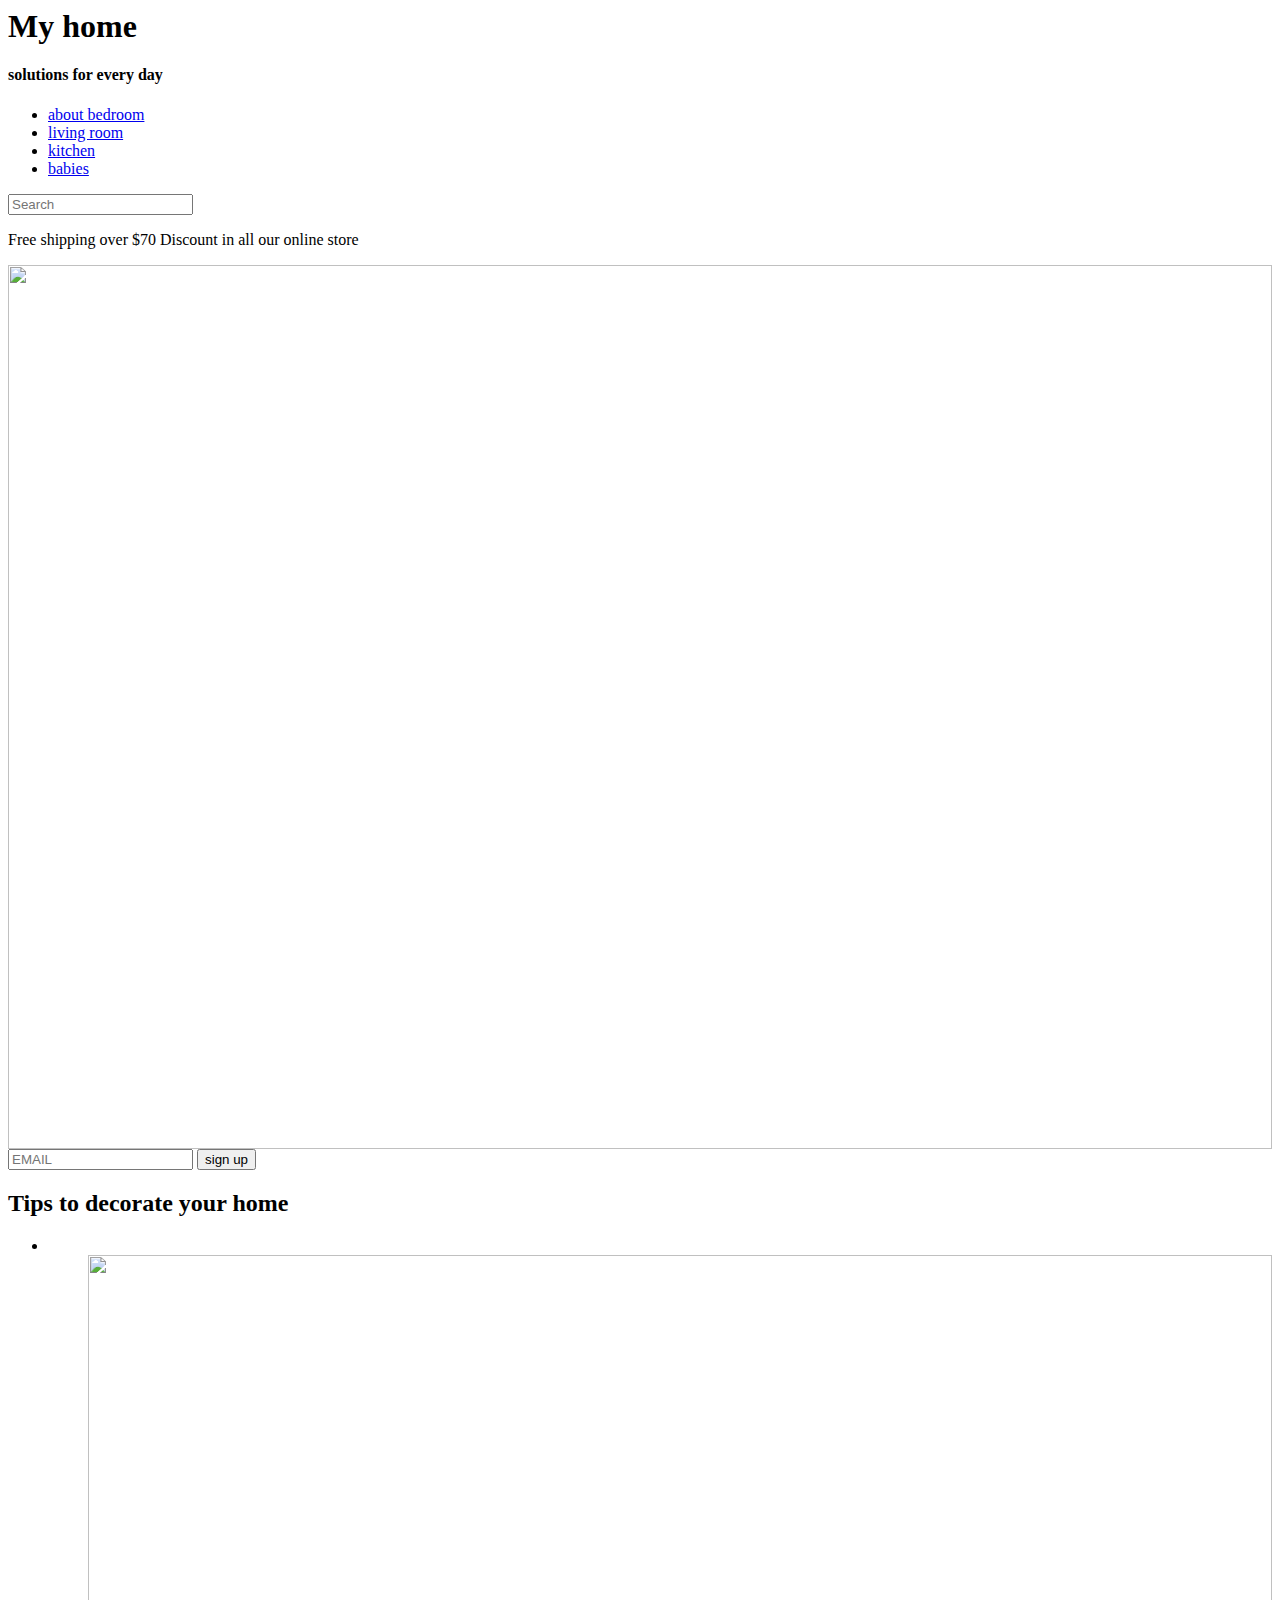
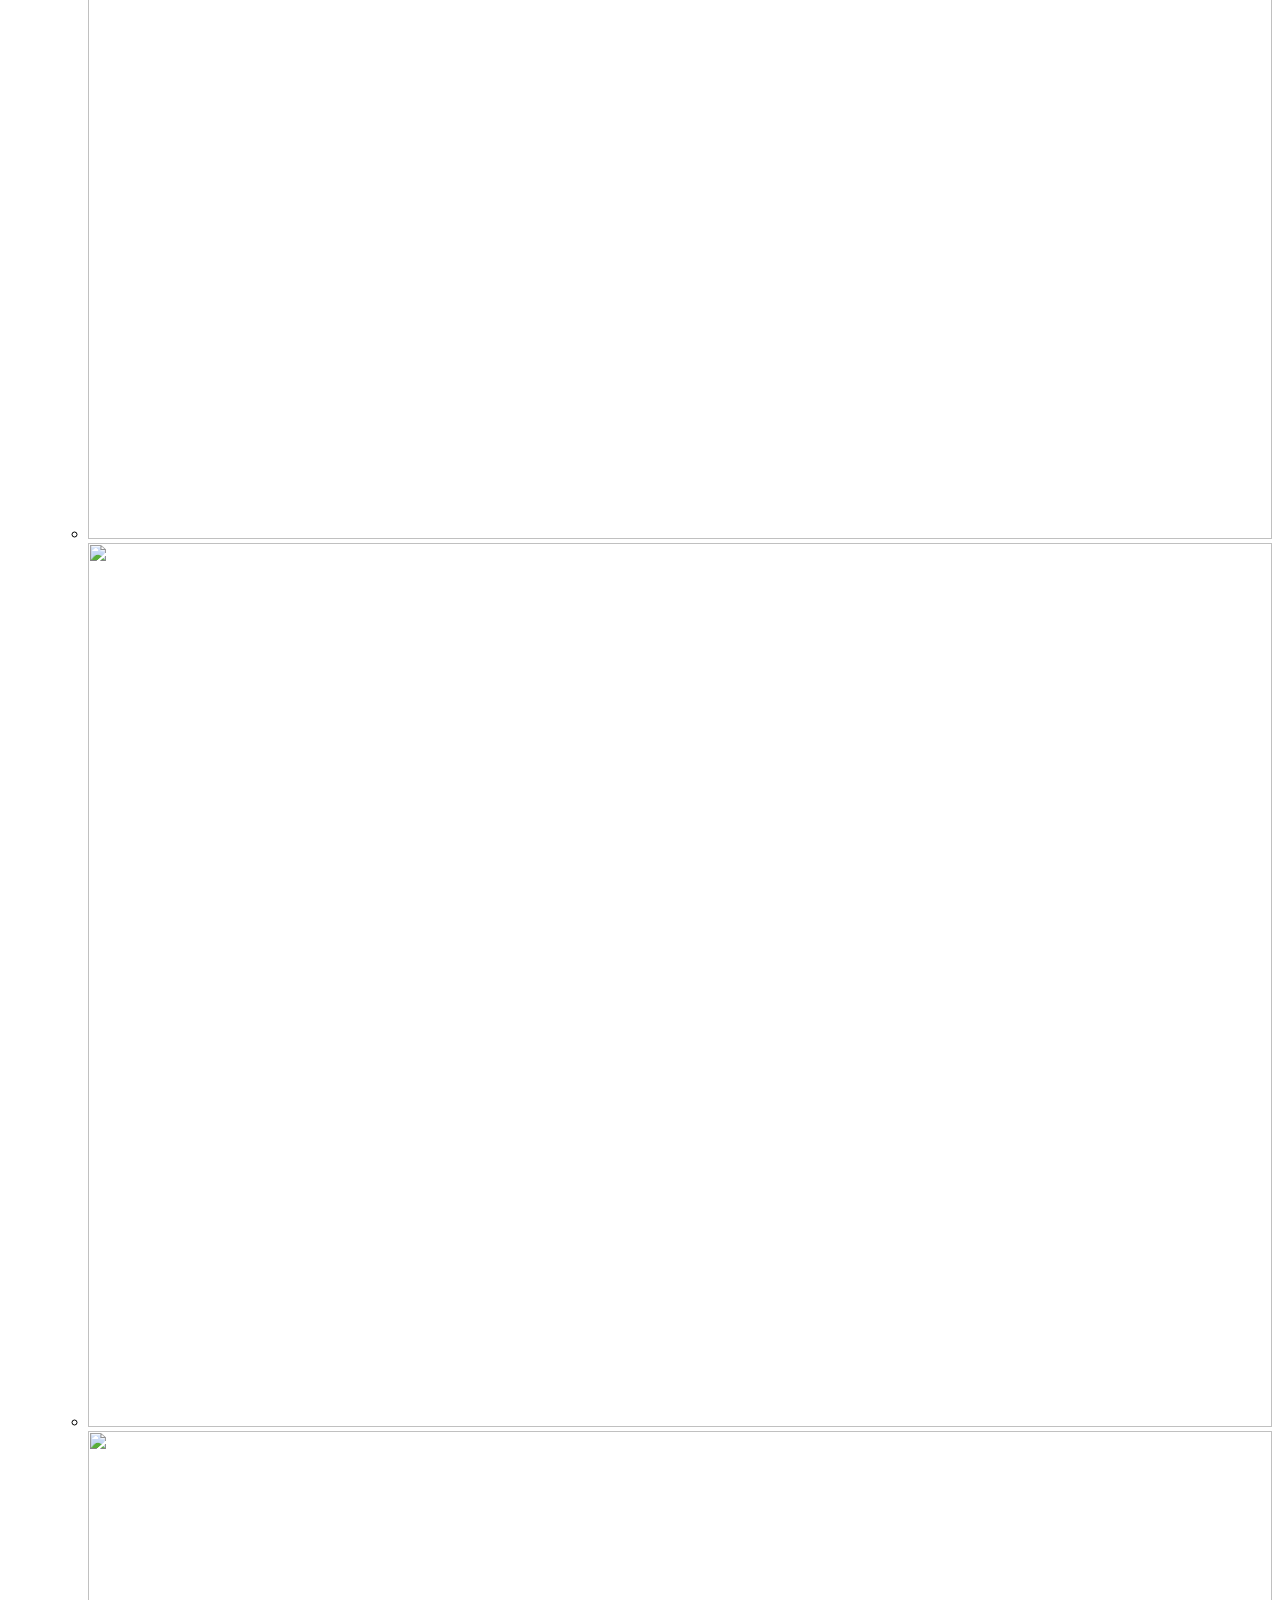
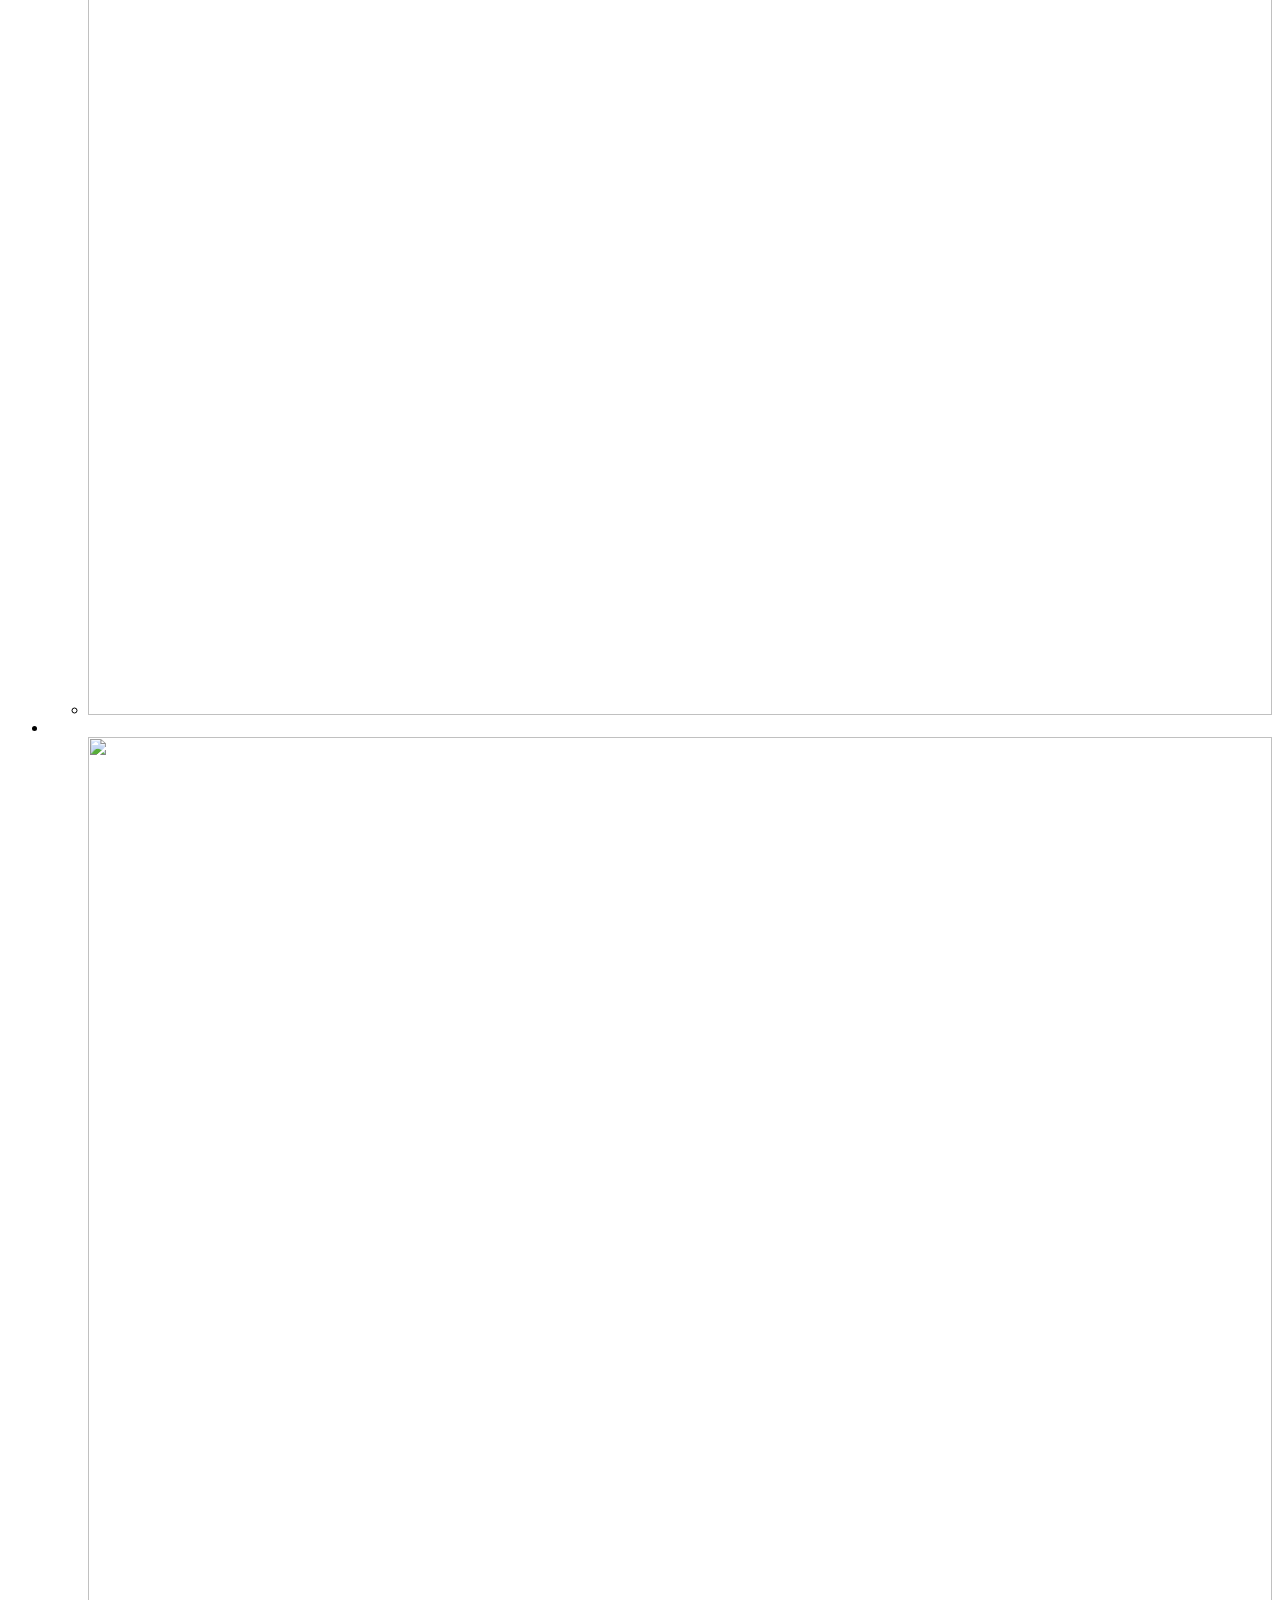
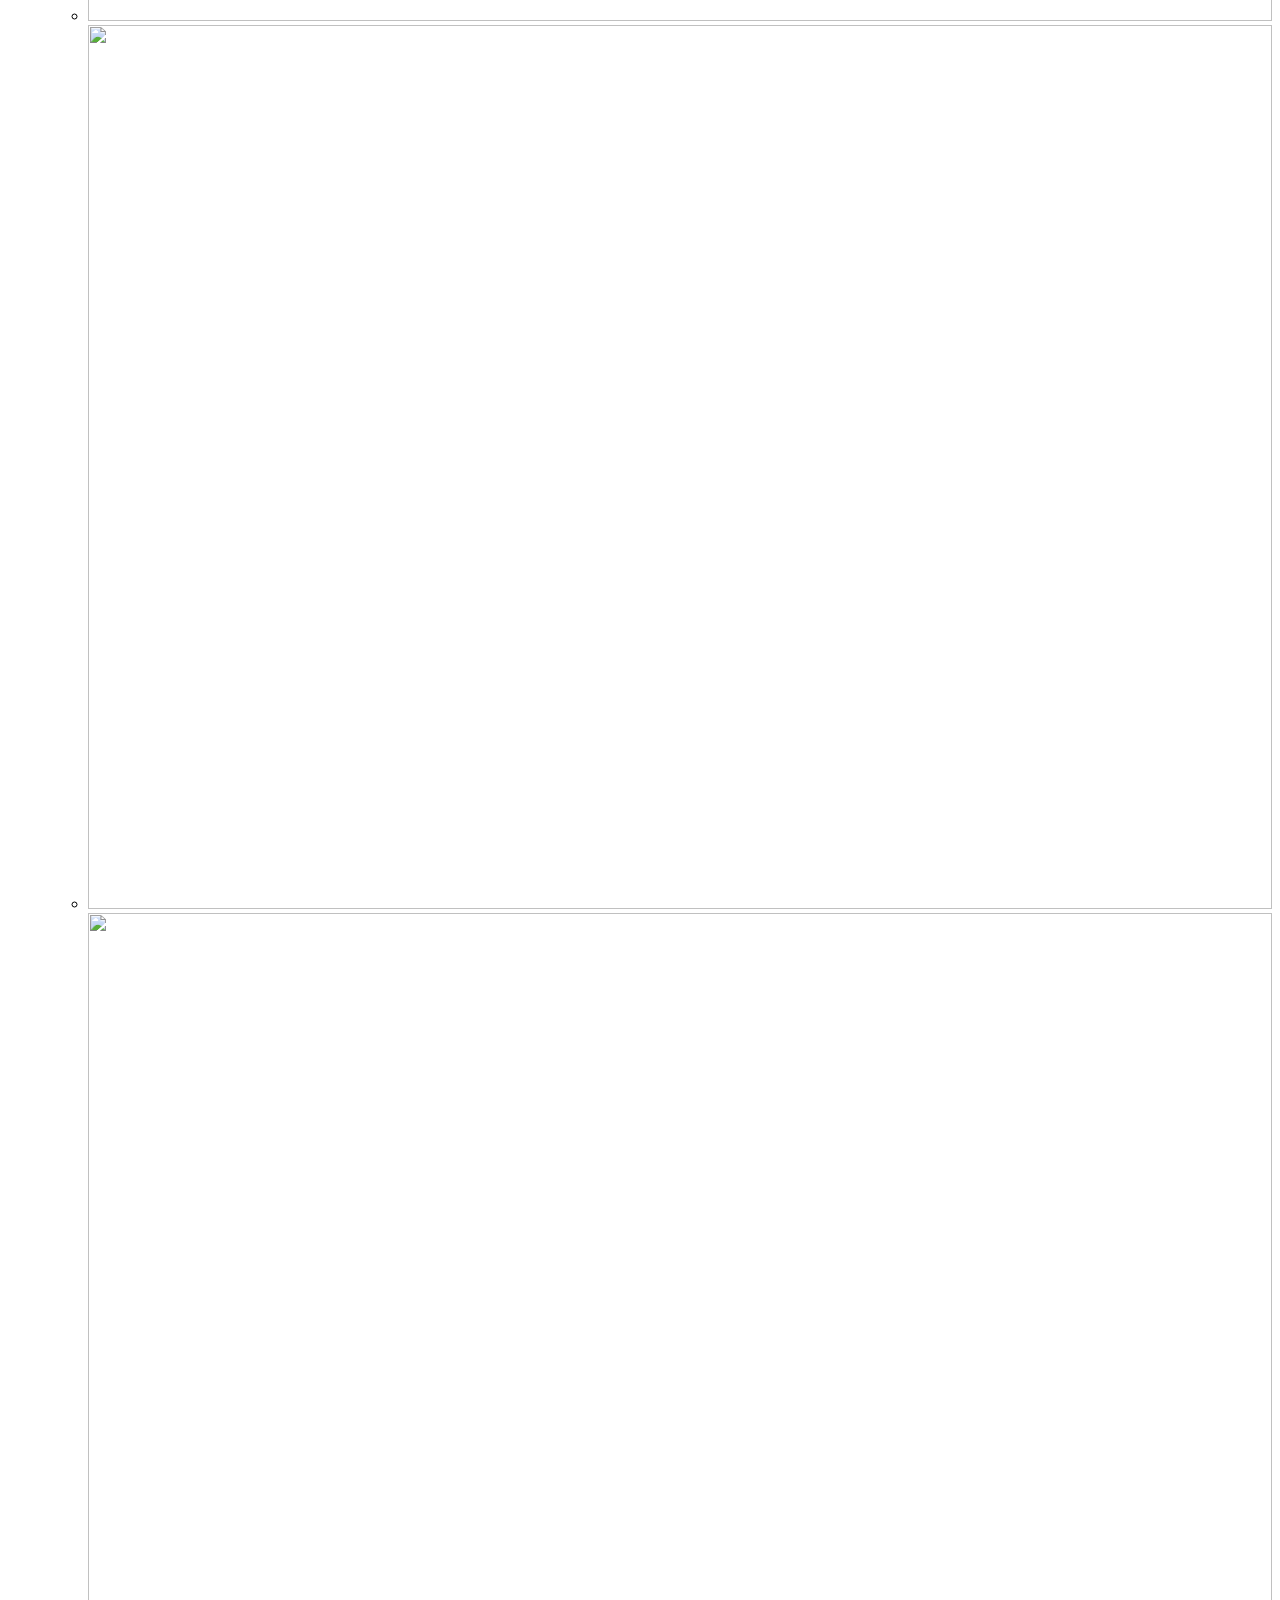
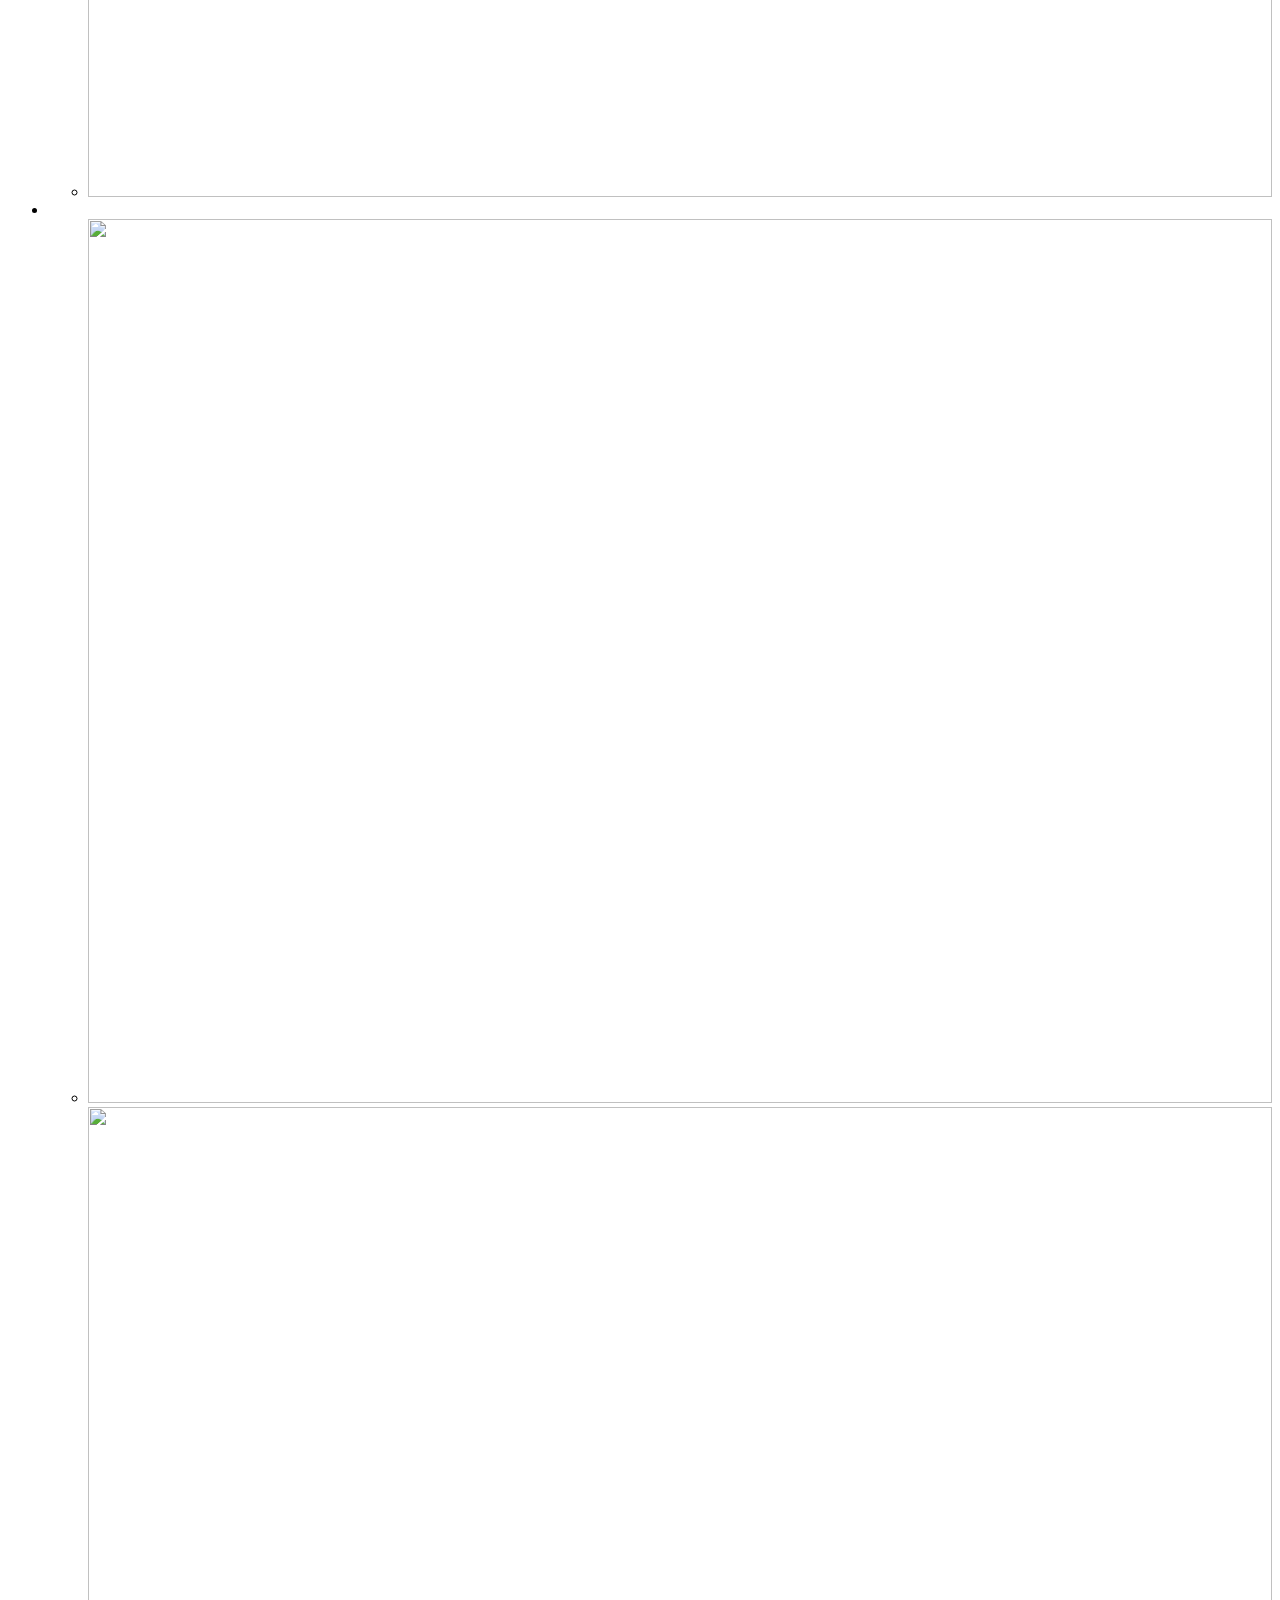
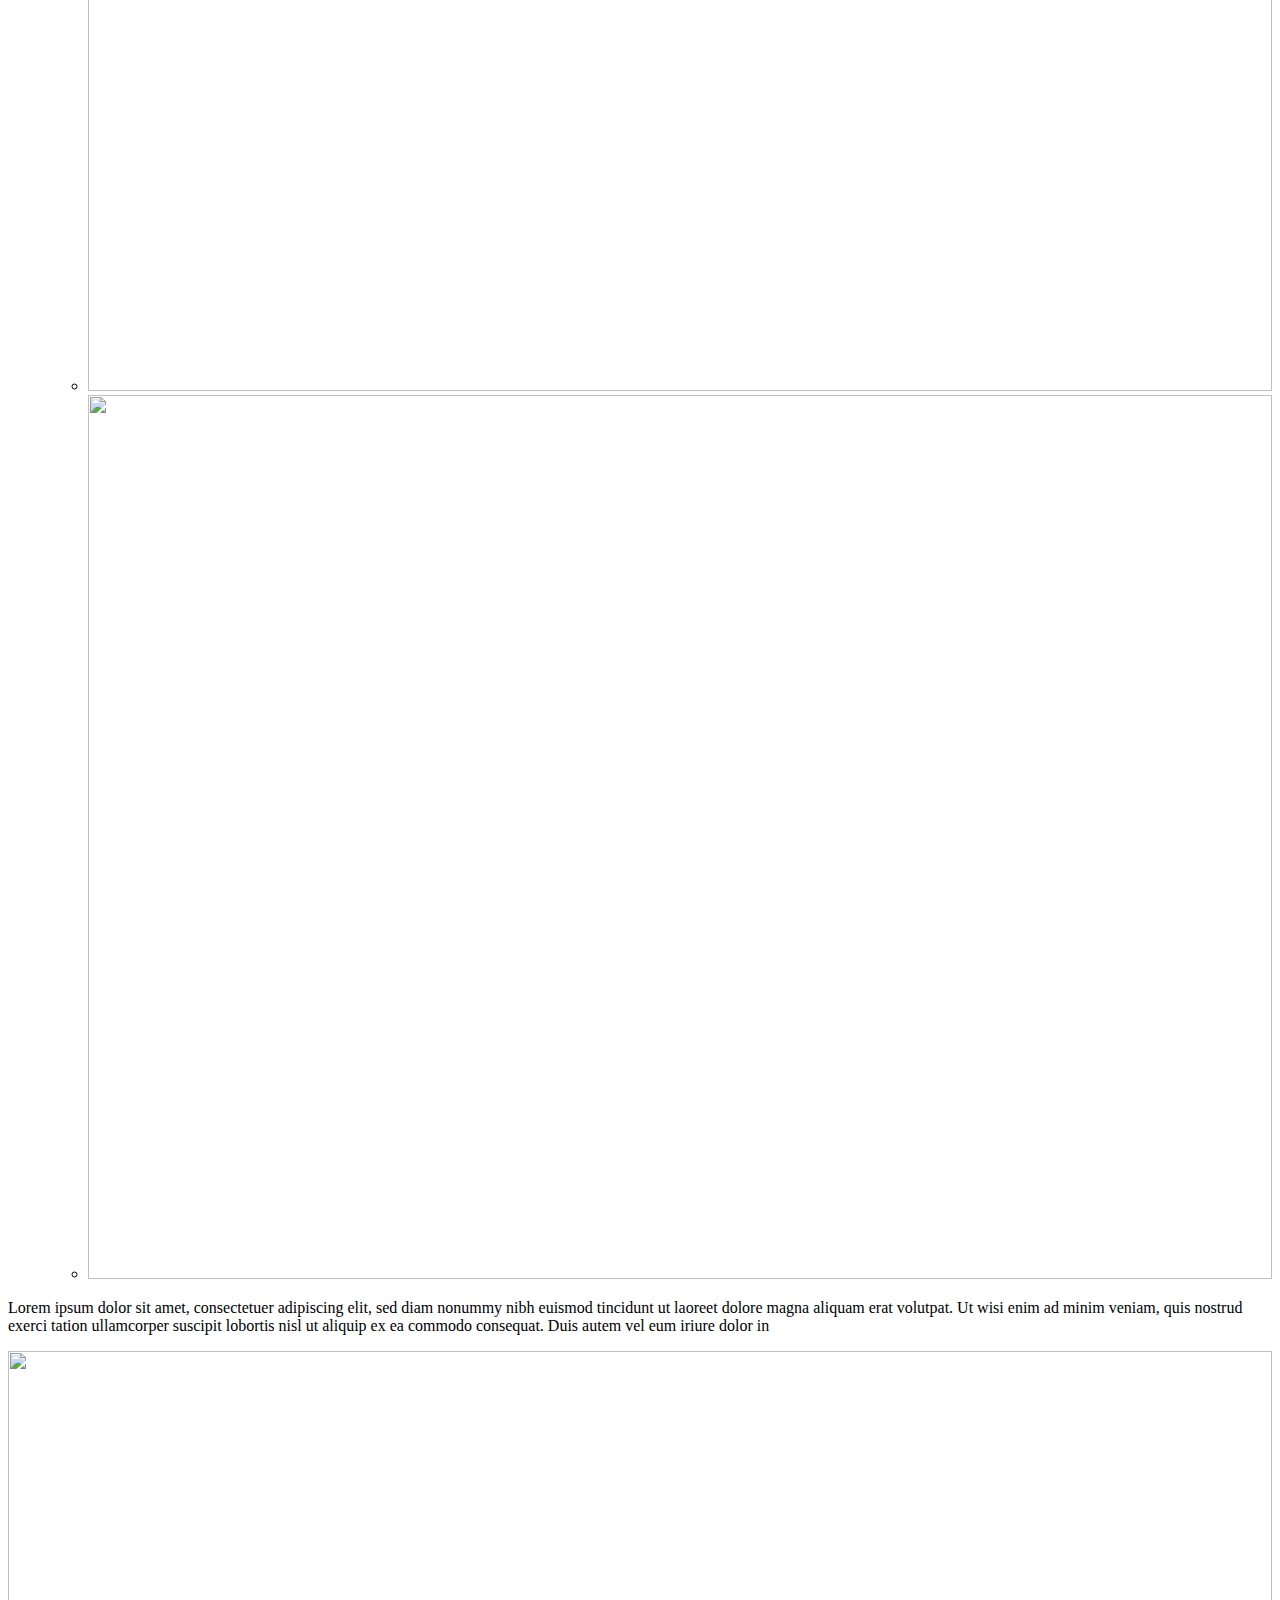
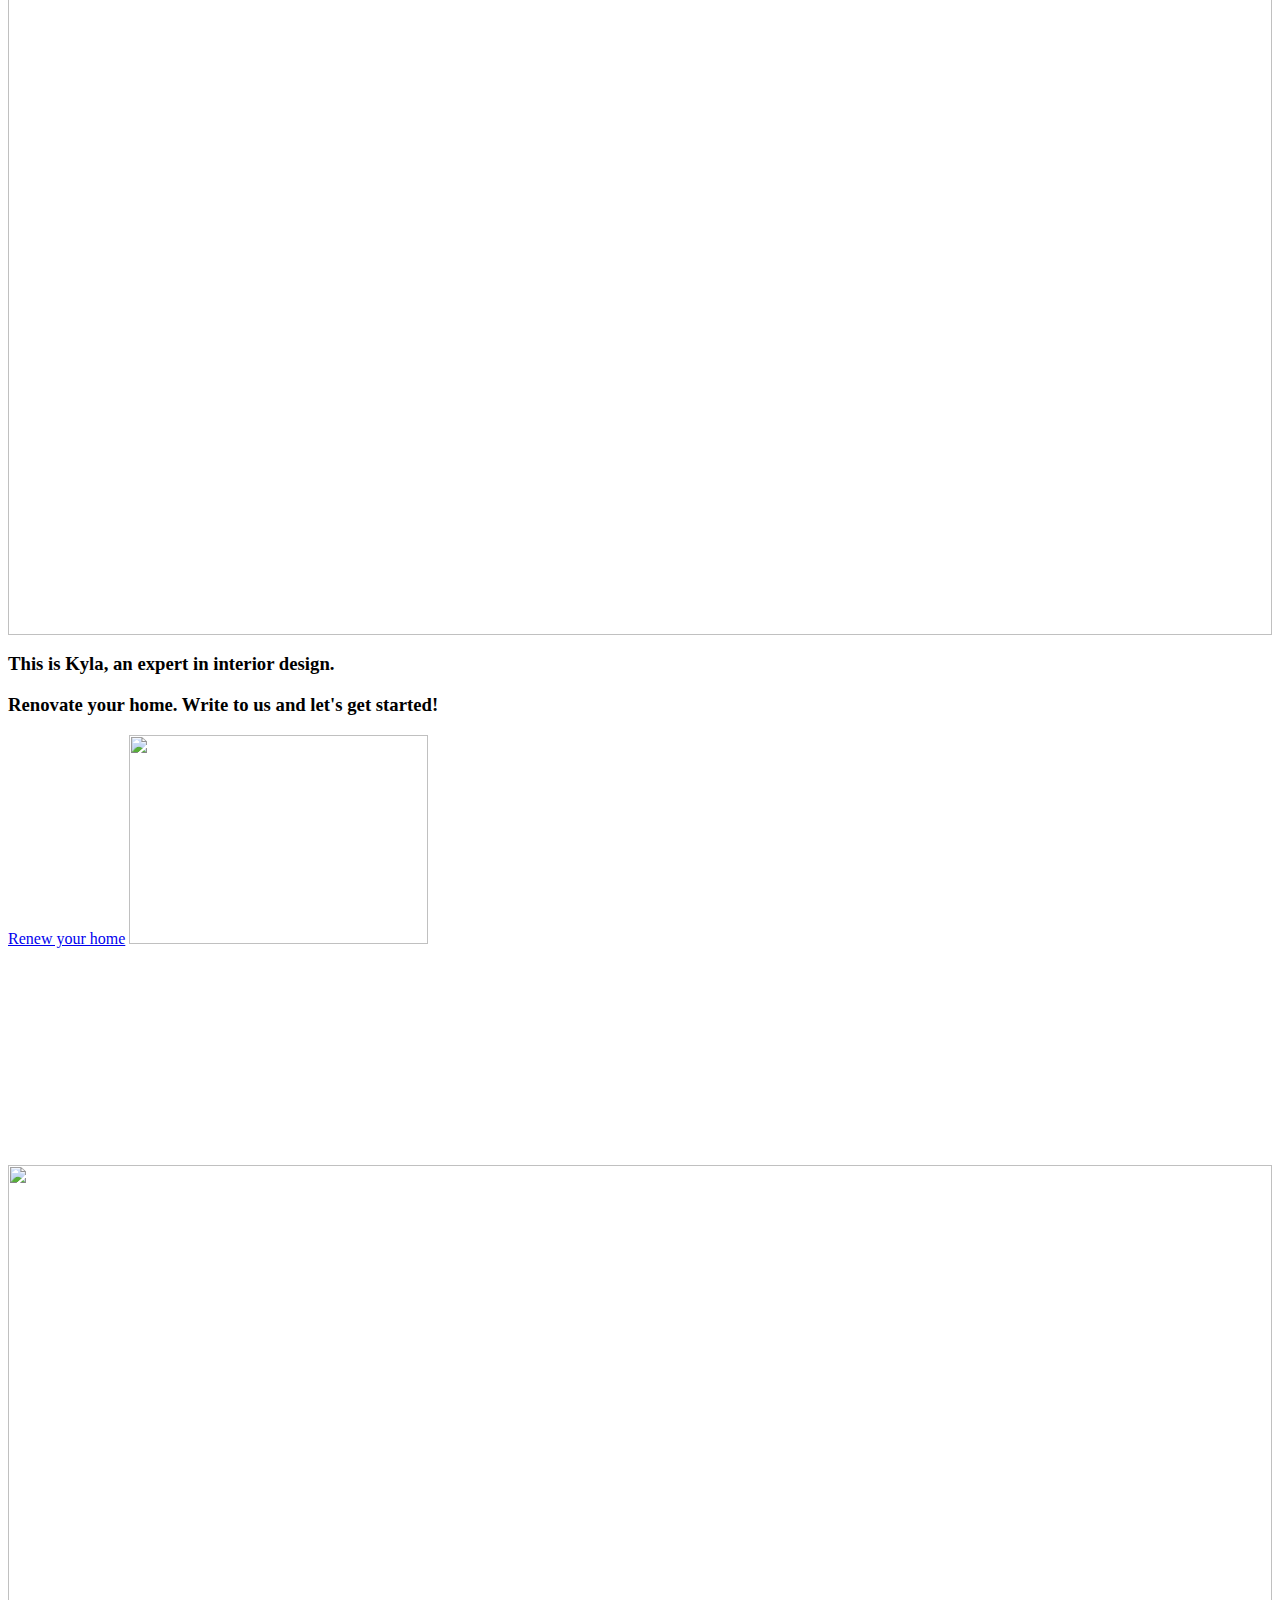
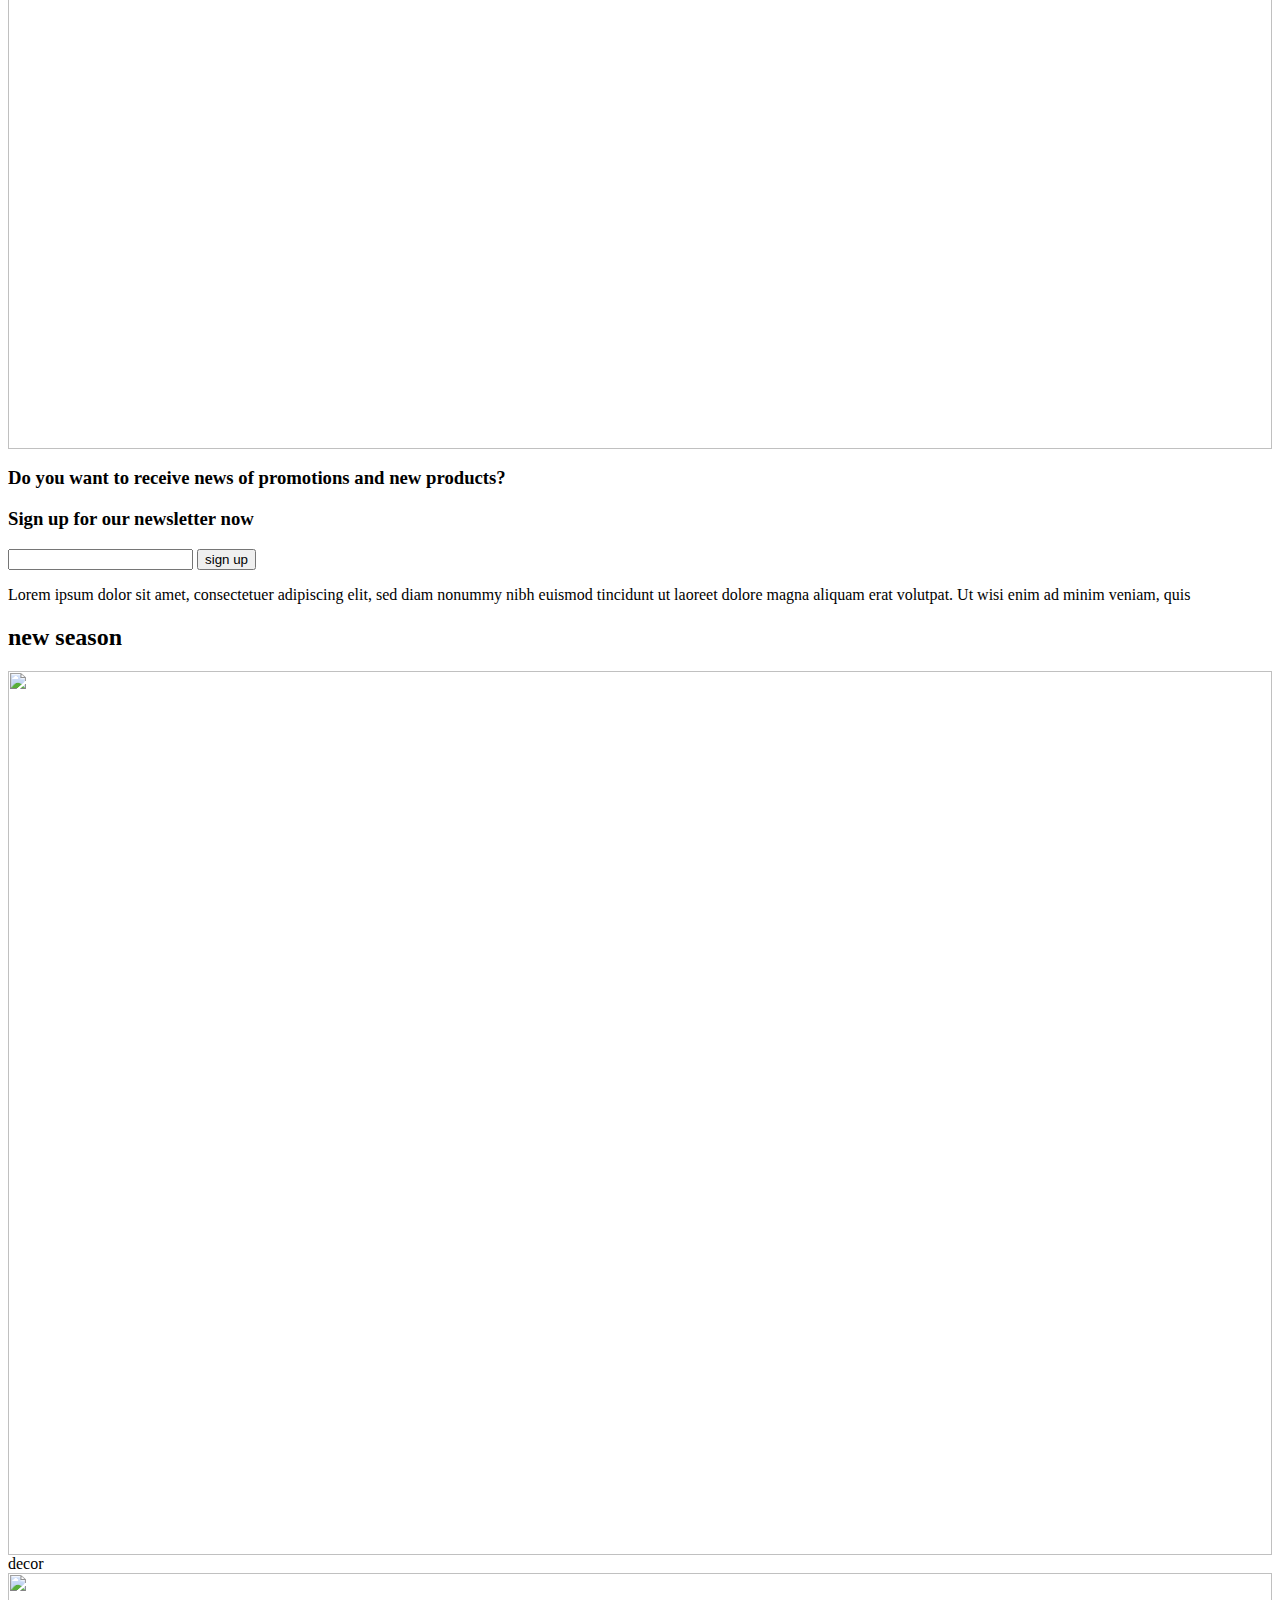
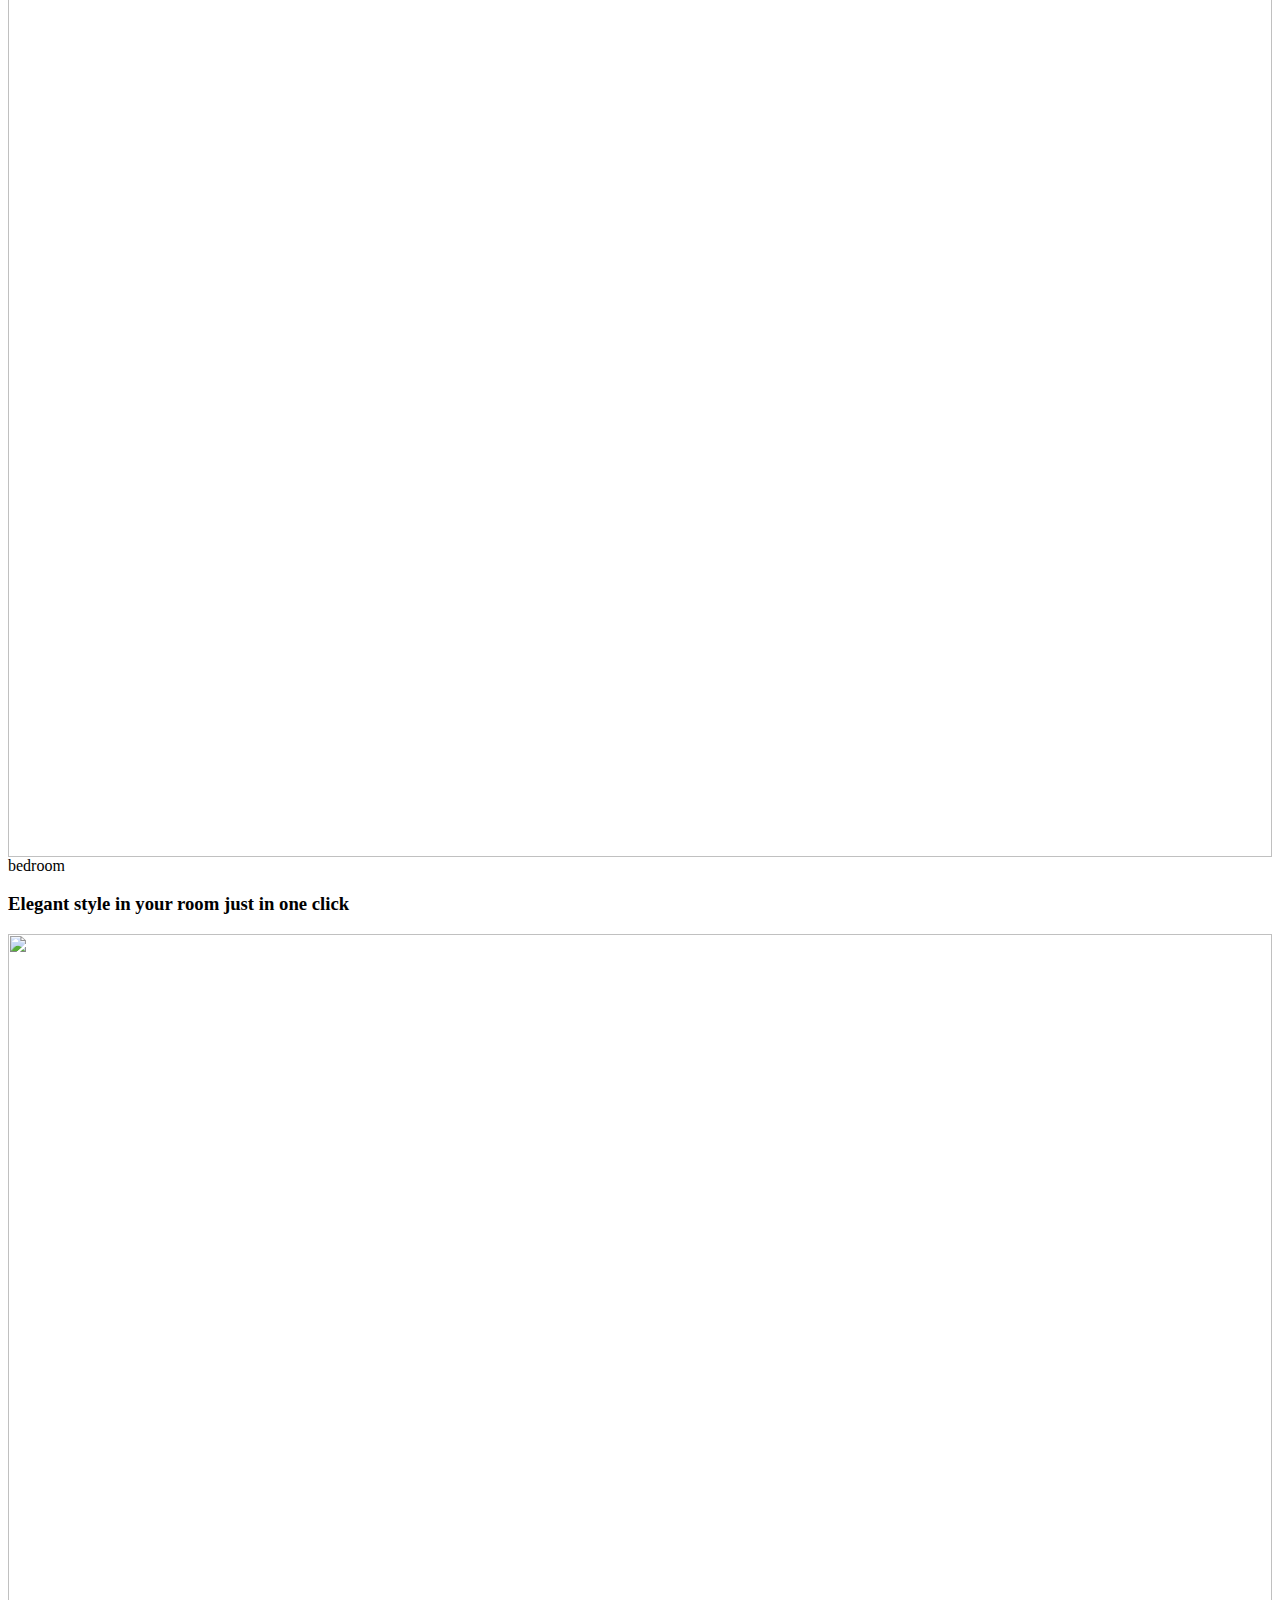
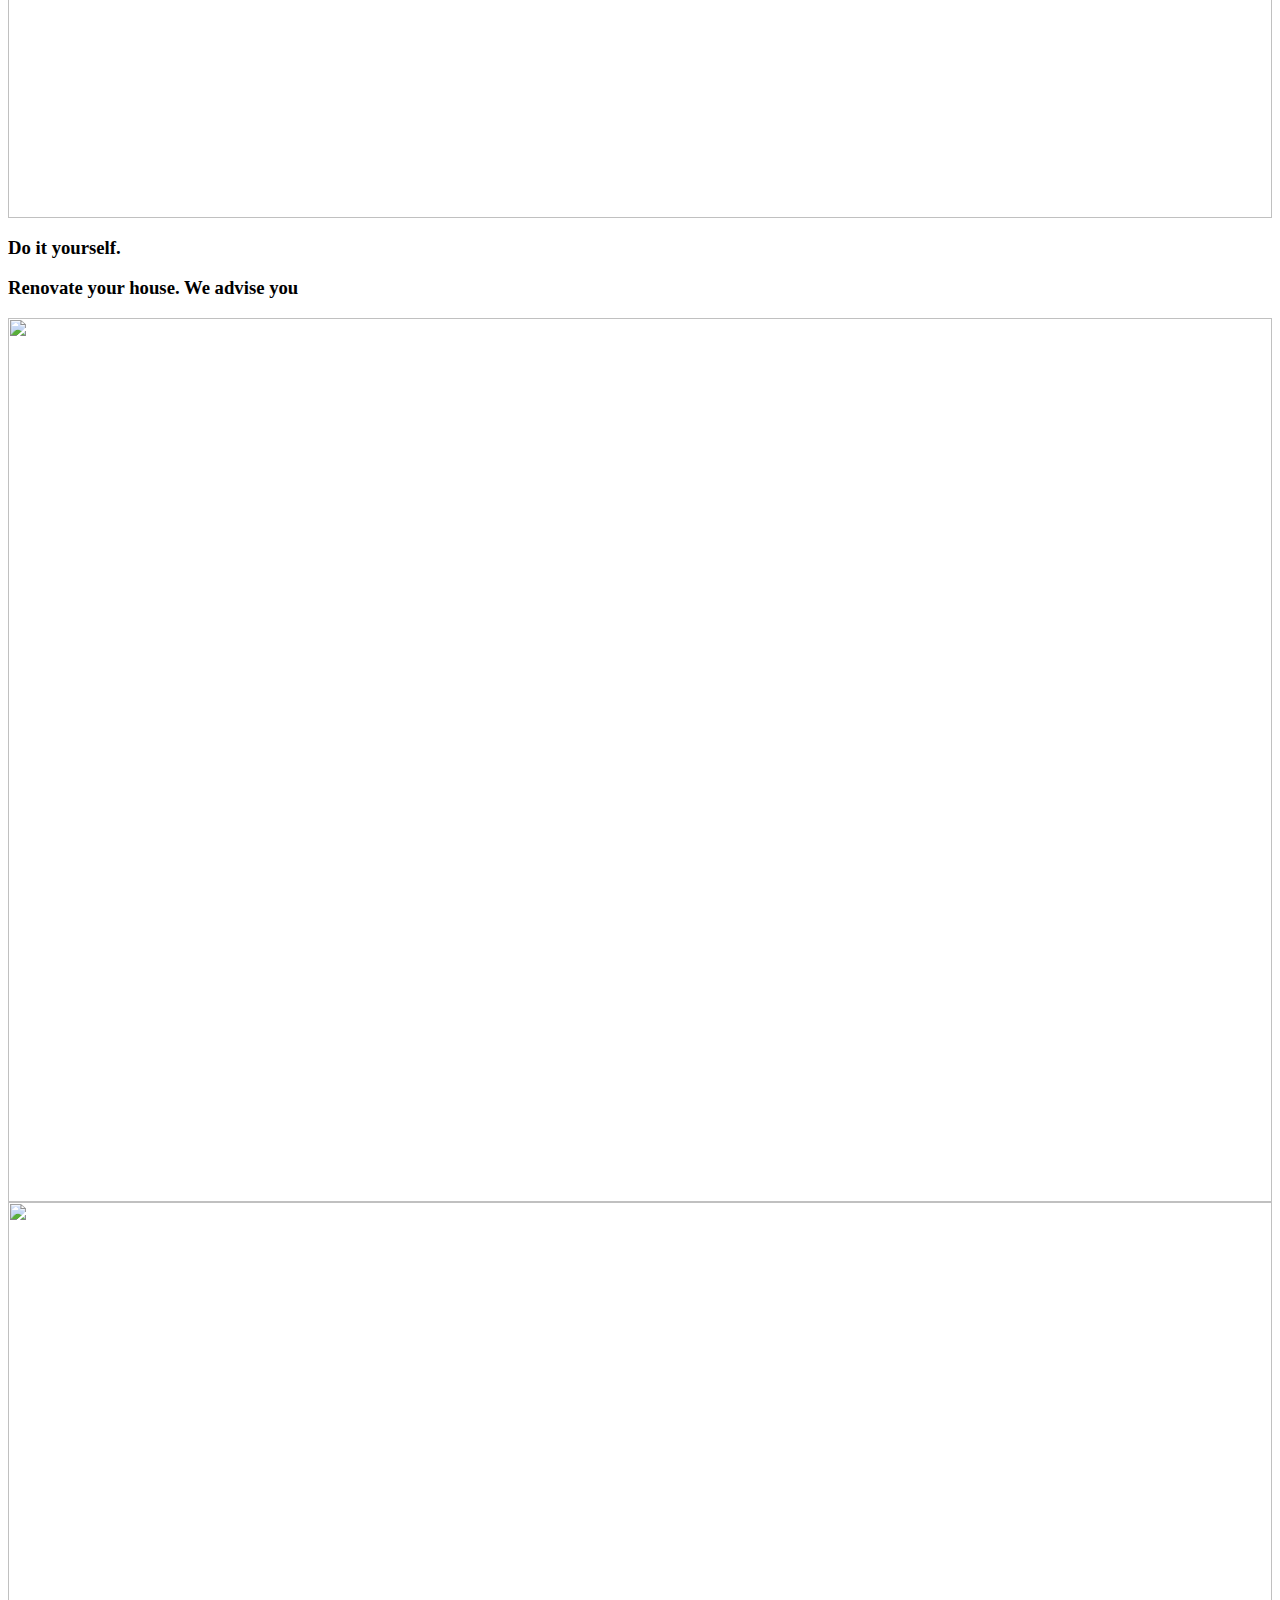
==== index.html @ 6c9170f9 "Rename homework_17.html to index.html" ====
<head>
    <meta charset="UTF-8">
    <meta http-equiv="X-UA-Compatible" content="IE=edge">
    <meta name="viewport" content="width=device-width, initial-scale=1.0">
    <title>Home work 17</title>

    <link href='https://fonts.googleapis.com/css?family=Libre Baskerville' rel='stylesheet'>
    <link href="./homework_17.css" rel="stylesheet">
</head>
<body>
    <div class="page">
        <div class="title">
            <h1>My home</h1>
            <h4>solutions for every day</h4>
        </div>
        
        <div class="header-menu clear">
            <ul class="options clear">
                <li><a href="https://www.google.com">about bedroom</a></li>
                <li><a href="https://www.google.com">living room</a></li>
                <li><a href="https://www.google.com">kitchen</a></li>
                <li><a href="https://www.google.com">babies</a></li>
            </ul>
            <form action="https://www.google.com" class="clear">
                <input class="search-bar" type="text" name="search" placeholder="Search" />
            </form>
        </div>
        
        <div class="example-photo clear">
            <p>Free shipping over $70			Discount in all our online store</p> 
            <div class="img-holder clear">
                <img src="./images_myHome/example.jpg" width="100%"/>
                <form action="https://www.google.com" >
                    <input class="input-field" type="text" name="email" placeholder="EMAIL" />
                    <button class="submit-button" type="submit">
                        sign up
                    </button>
                </form>
                <div class="coffee-stamp"></div>
            </div>            
        </div>

        <div class="tips-collage clear">
            <h2>Tips to decorate your home</h2>
            <ul>
                <li>
                    <ul class="clear">
                        <li><img src="./images_myHome/tips-icon-1.jpg" width="100%"/></li>
                        <li><img src="./images_myHome/tips-icon-2.jpg" width="100%"/></li>
                        <li><img src="./images_myHome/tips-icon-3.jpg" width="100%"/></li>
                    </ul>
                </li>
                <li>
                    <ul class="clear">
                        <li><img src="./images_myHome/tips-icon-4.jpg" width="100%"/></li>
                        <li><img src="./images_myHome/tips-icon-5.jpg" width="100%"/></li>
                        <li><img src="./images_myHome/tips-icon-6.jpg" width="100%"/></li>
                    </ul>
                </li>
                <li>
                    <ul class="clear">
                        <li><img src="./images_myHome/tips-icon-7.jpg" width="100%"/></li>
                        <li><img src="./images_myHome/tips-icon-8.jpg" width="100%"/></li>
                        <li><img src="./images_myHome/tips-icon-9.jpg" width="100%"/></li>
                    </ul>
                </li>
            </ul>
            <p>Lorem ipsum dolor sit amet, consectetuer adipiscing elit, sed diam nonummy nibh euismod tincidunt ut  laoreet dolore magna aliquam erat volutpat. Ut wisi enim ad minim veniam, quis nostrud exerci tation ullamcorper suscipit lobortis nisl ut aliquip ex ea commodo consequat. Duis autem vel eum iriure dolor in     </p>
        </div>

        <div class="renew-home">
            <div class="wrapper clear">
                <div class="left-column clear">
                    <div class="img-holder">
                        <img src="./images_myHome/renew-photo.jpg" width="100%"/>
                        <div class="img-overlay"></div>
                    </div>
                </div>
                <div class="right-column clear">
                    <h3 class="orange">
                        This is Kyla,
                        an expert in
                        interior design.
                    </h3>
                    <h3 class="gray">
                        Renovate your home.
                        Write to us and
                        let's get started!
                    </h3>
                    <a href="https://www.google.com">Renew your home</a>
                    <img src="./images_myHome/home-sweet-home.png" width="48.63%"/>
                </div>

            </div>
        </div>

        <div class="news">
            <div class="wrapper clear">
                <div class="coffee-stamp"></div>
                <div class="photo">
                    <img src="./images_myHome/news-photo.jpg" width="100%"/>
                </div>
                <div class="description clear">
                    <h3 class="orange clear">
                        Do you want to receive news
                        of promotions and new products?
                    </h3>
                    <h3 class="gray clear">                    
                        Sign up for our newsletter now
                    </h3>
                    <form action="https://www.google.com" class="clear">
                        <input class="input-field" type="text" name="email"/>
                        <button class="submit-button" type="submit">
                            sign up
                        </button>
                    </form>
                    <p>Lorem ipsum dolor sit amet, consectetuer adipiscing elit, sed diam nonummy nibh euismod tincidunt ut  laoreet dolore magna aliquam erat volutpat. Ut wisi enim ad minim veniam, quis</p>
                </div>
            </div>
        </div>

        <div class="new-season">
            <h2>new season</h2>
            <div class="first-block">
                <div class="background"></div>
                <div class="content clear">
                    <div class="first-column">
                        <div class="decor"></div>
                        <img src="./images_myHome/newSeason-firstBlock-1photo.jpg" width="100%"/>
                        <div class="caption">decor</div>
                    </div>
                    <div class="second-column">
                        <img src="./images_myHome/newSeason-firstBlock-2photo.jpg" width="100%"/>                        
                        <div class="caption">bedroom</div>
                        <h3>
                            Elegant style in your room
                            just in one click
                        </h3>
                    </div>
                    <div class="third-column">
                        <img src="./images_myHome/newSeason-firstBlock-3photo.jpg" width="100%"/>
                    </div>
                </div>
            </div>
            <div class="second-block clear">
                <div class="description">
                    <h3 class="orange">
                        Do it yourself.
                    </h3>
                    <h3 class="gray">
                        Renovate your house.
                        We advise you
                    </h3>
                    <img src="./images_myHome/home-sweet-home.png" width="100%"/>
                </div>
                <div class="photo">
                    <img src="./images_myHome/newSeason-secondBlock-background.png" width="100%"/>
                </div>
            </div>
        </div>

        <div class="signup">
            <div class="background">
                <p>
                    Open your gift table here.
                    Gifts with direct delivery to your home
                </p>
                <div class="form-wrapper">                
                    <form action="https://www.google.com" class="signup-form">  
                        <div class="form-content">
                            <input class="input-field" type="text" name="event" placeholder="SELECT IVENT"/>
                            <input class="input-field" type="text" name="name" placeholder="NAME"/>
                            <input class="input-field" type="text" name="email" placeholder="EMAIL"/>
                            <button class="signup-button" type="submit">
                                sing up
                            </button>
                        </div>
                    </form>
                    <p>Lorem ipsum dolor sit amet, consectetuer adipiscing elit, sed diam nonummy nibh euismod tincidunt ut  laoreet dolore magna aliquam erat volutpat. Ut wisi enim ad minim veniam, quis</p>
                </div>  
                <div class="underlay"></div>  
            </div>
        </div>

        <div class="discounts">
            <div class="img-holder">
                <img src="./images_myHome/discount-photo-collage.png" width="78.21%" />

                <div class="discount-background"></div>
                <div class="discount-description"></div>
            </div>
        </div>

        <div class="footer">
            <div class="wrapper clear">
                <div class="first-column">
                    <ul>
                        <li><a href="https://www.google.com">about</a</li>
                        <li><a href="https://www.google.com">bedroom</a></li>
                        <li><a href="https://www.google.com">living room</a></li>
                        <li><a href="https://www.google.com">kitchen</a></li>
                        <li><a href="https://www.google.com">babies</a></li>
                    </ul>
                    <ul>
                        <li><a href="https://www.google.com">the new</a></li>
                        <li><a href="https://www.google.com">contact</a></li>
                        <li><a href="https://www.google.com">membership</a></li>
                    </ul>
                </div>
                <div class="second-column">
                    <h3>
                        Do you want to receive news
                        of promotions and new products?
                        Sign up for our newsletter now
                    </h3>
                    <form class="footer-form" action="https://www.google.com">
                        <input class="input-field" type="text" name="email"/>
                        <button class="signup-button" type="submit">
                            sing up
                        </button>
                    </form>
                    <p>
                        Lorem ipsum dolor sit amet, consectetuer adipiscing elit, sed diam nonummy nibh euismod tincidunt ut  laoreet 
                    </p>
                </div>
                <div class="third-column">                        
                    <h4>solutions for every day</h4>
                    <div class="logo-text">my home</div>
                    <img src="./images_myHome/home-sweet-home-white.png" width="55.5%"/>
                </div>
            </div>
        </div>
</body>
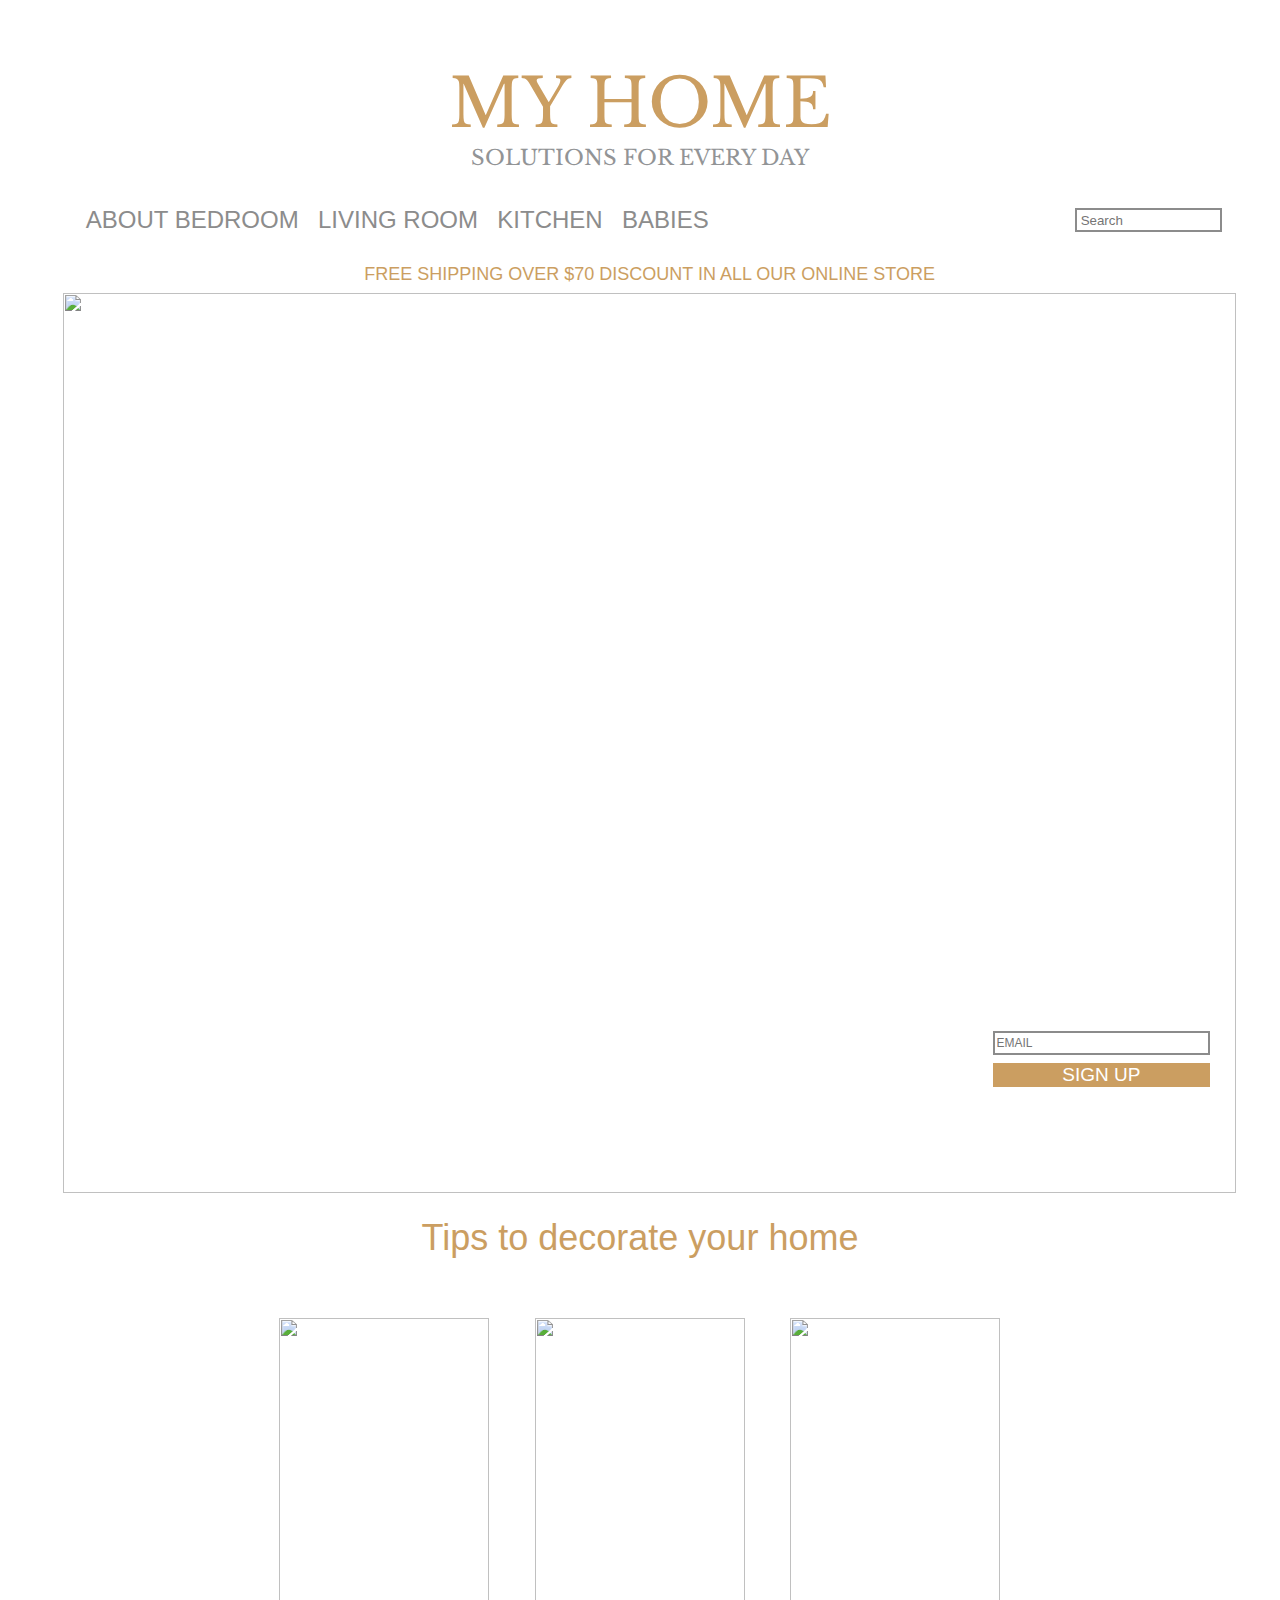
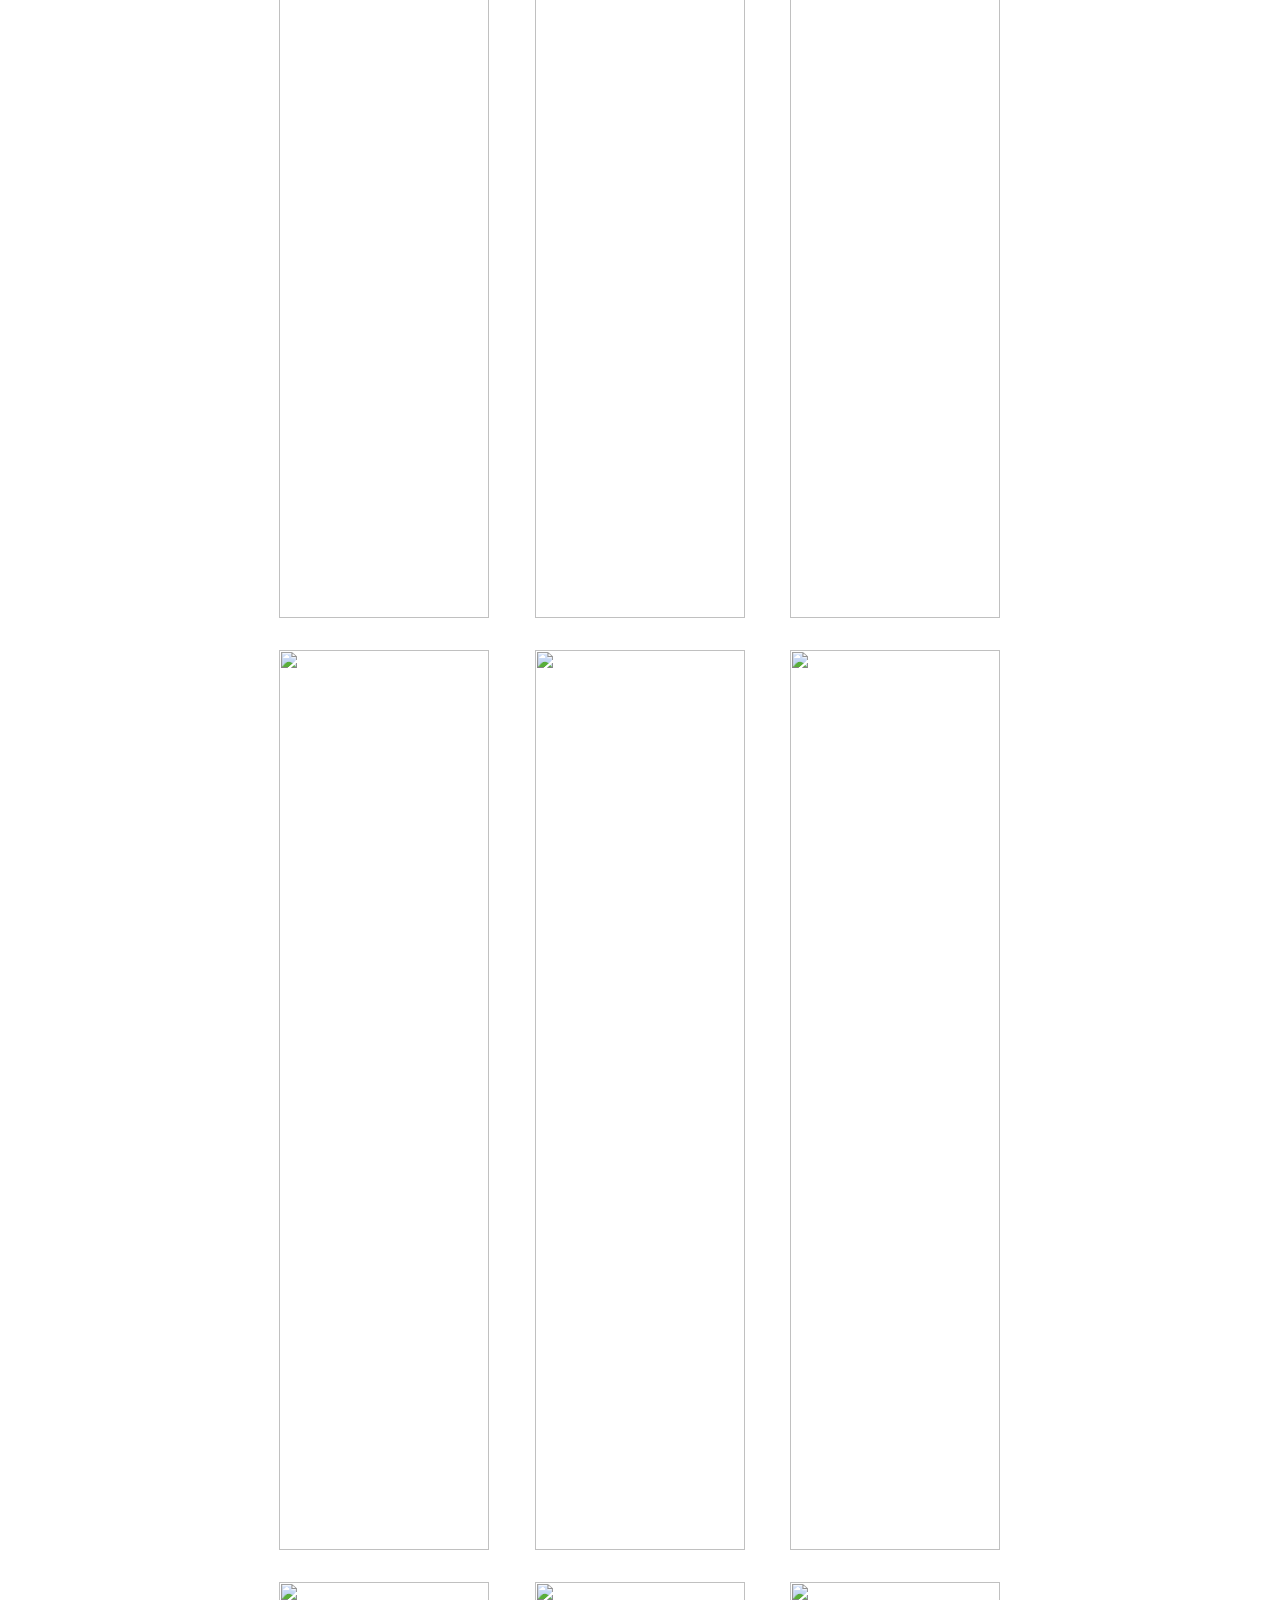
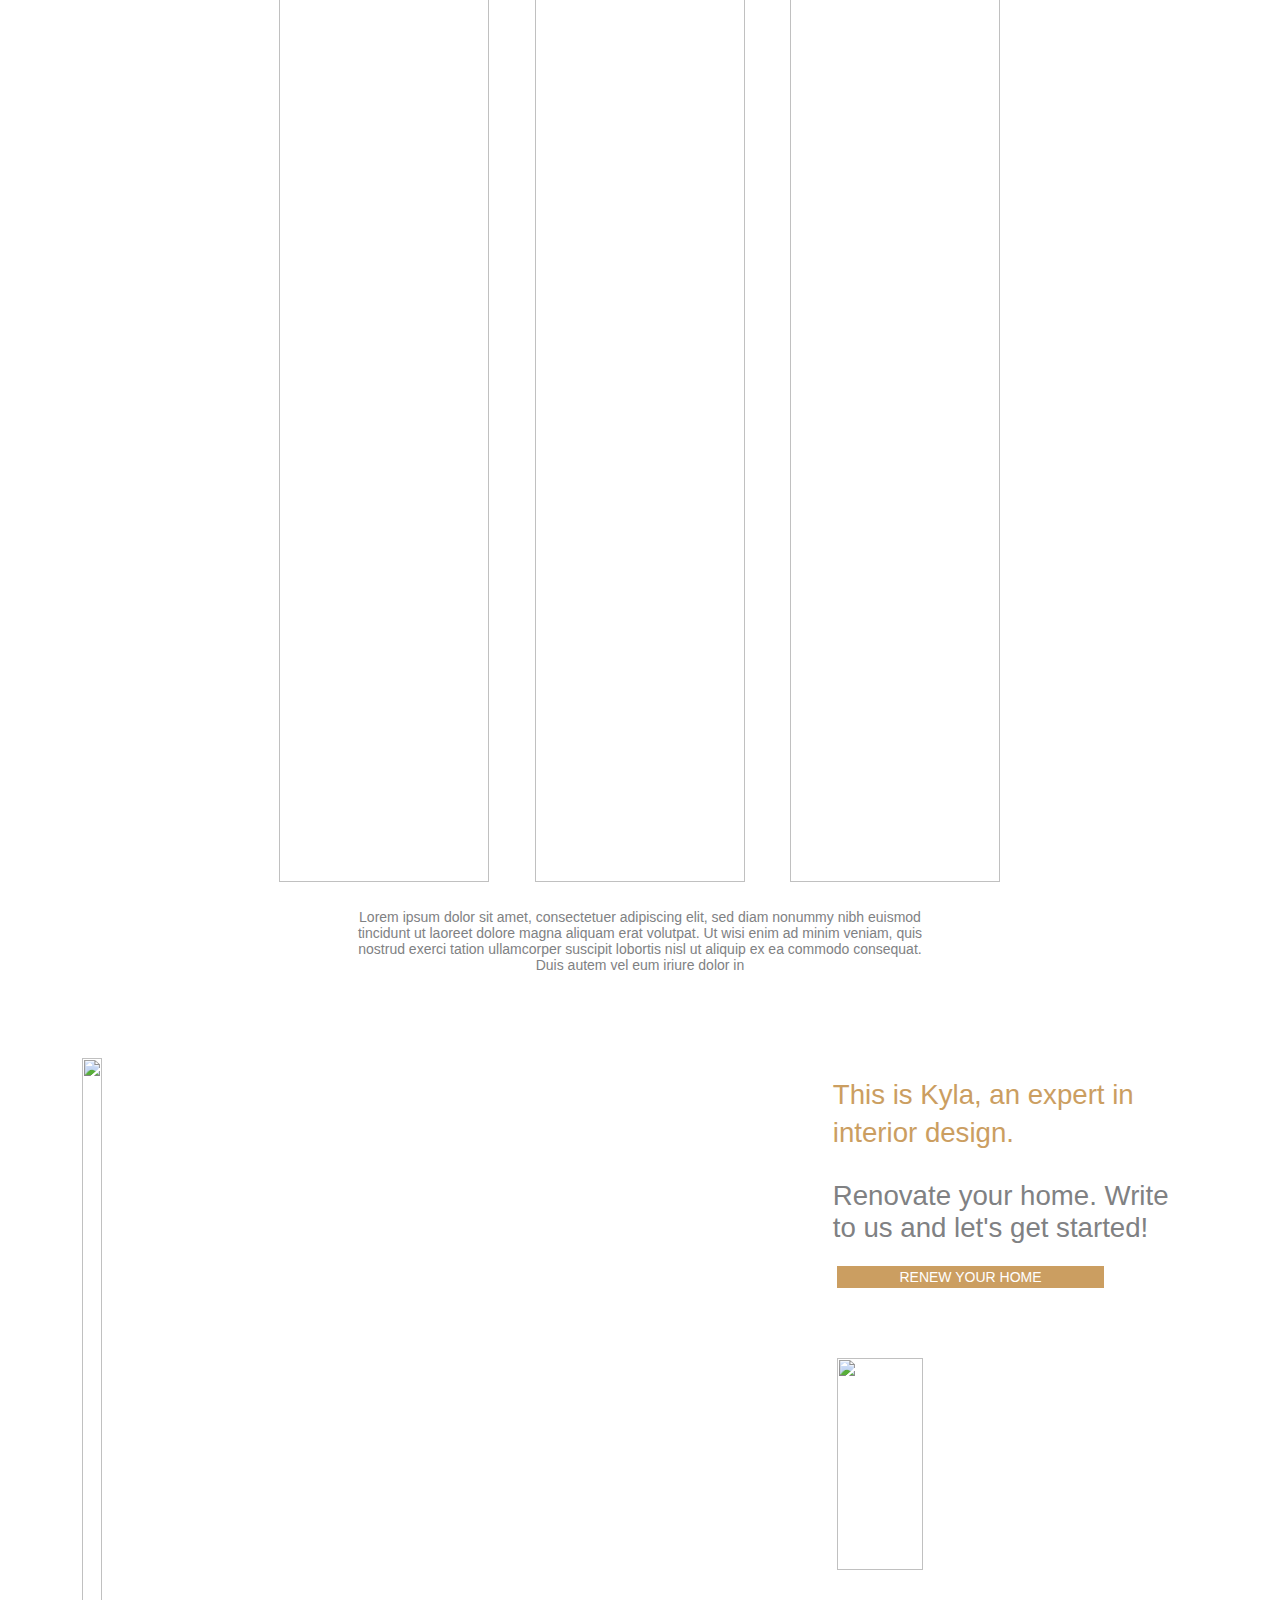
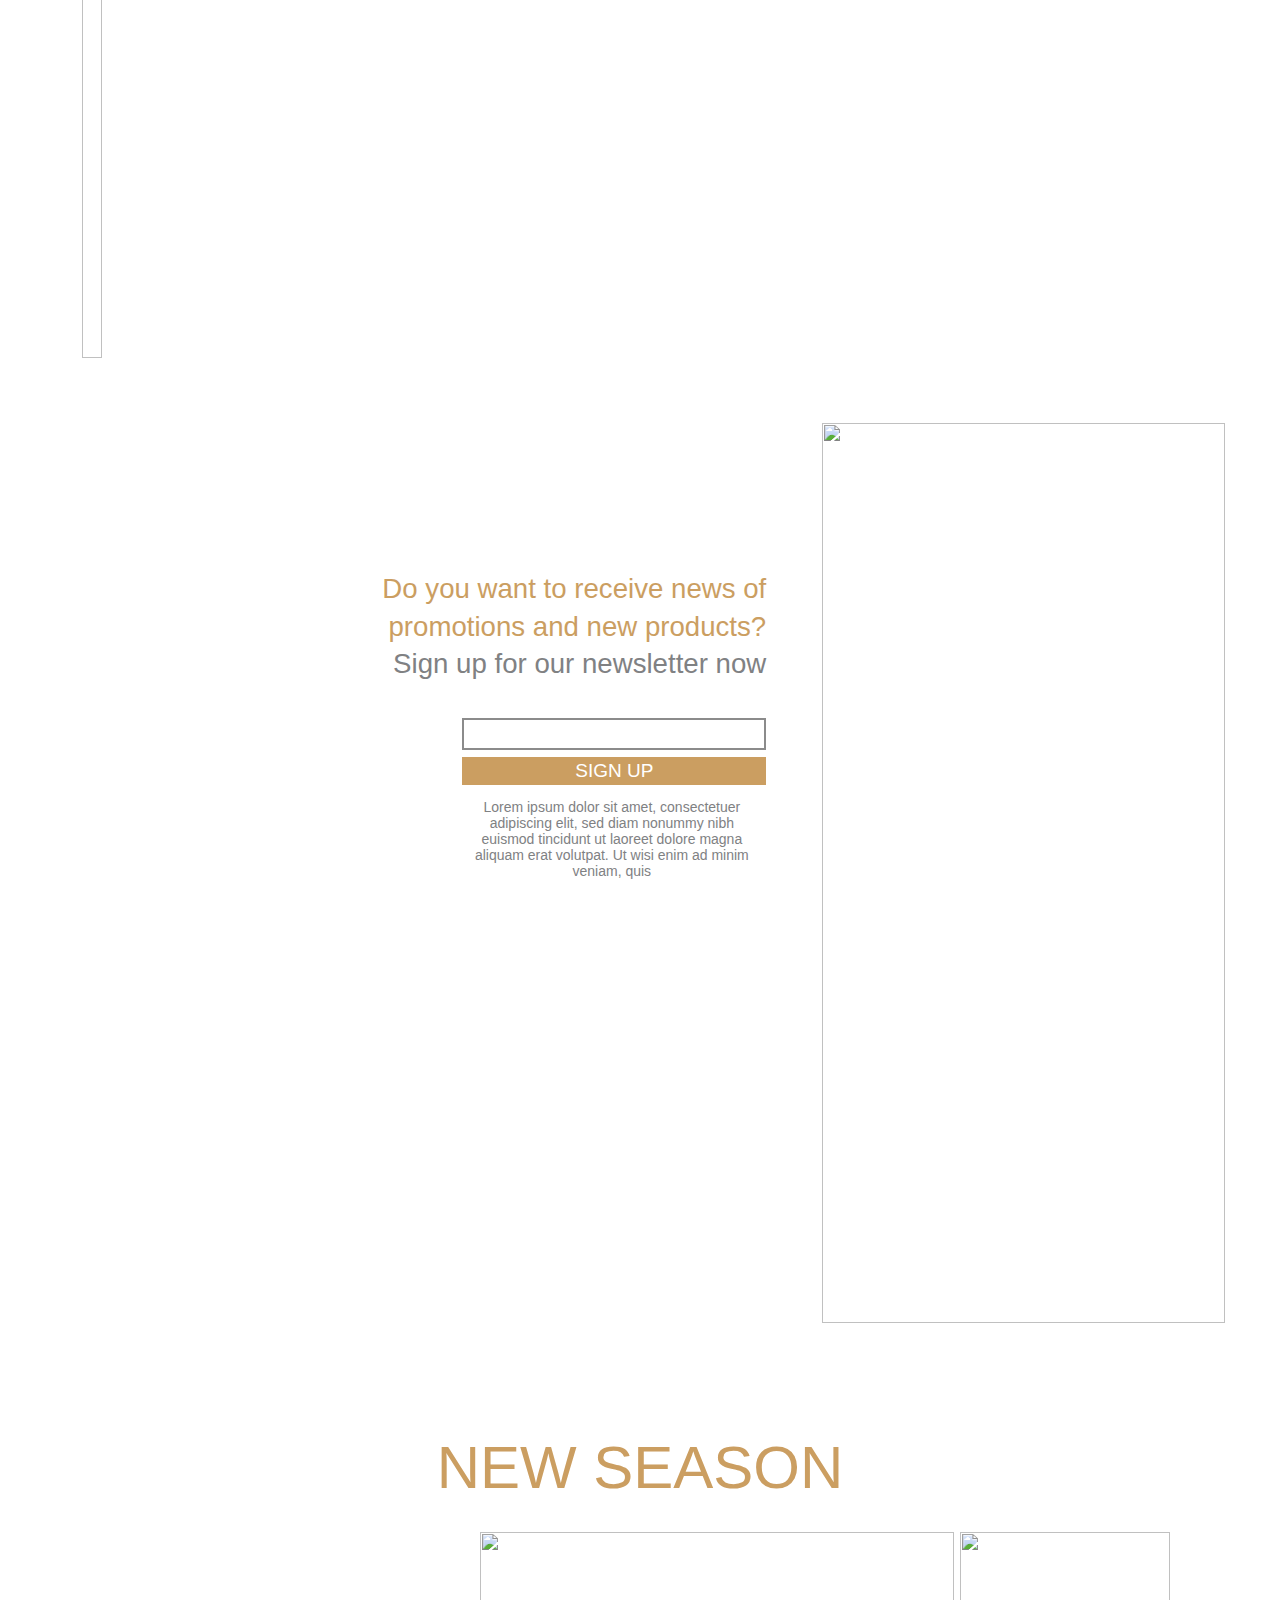
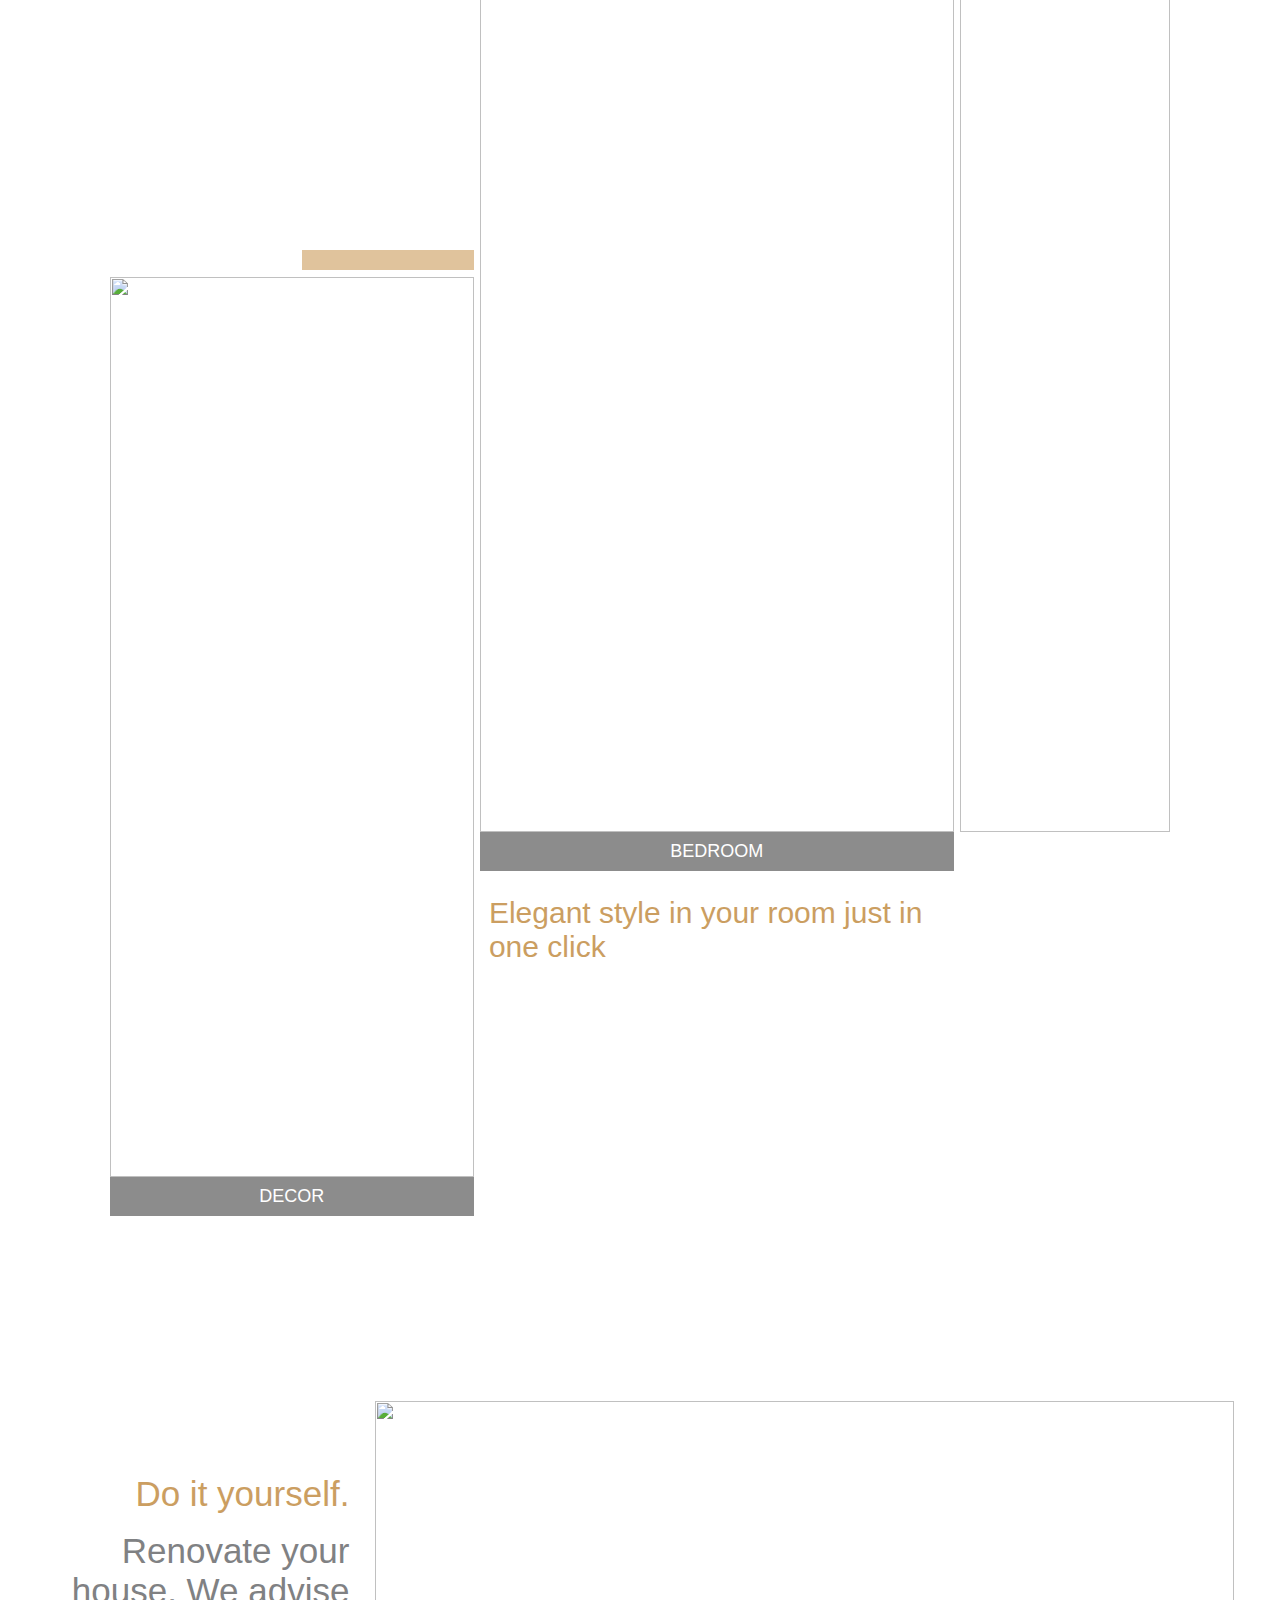
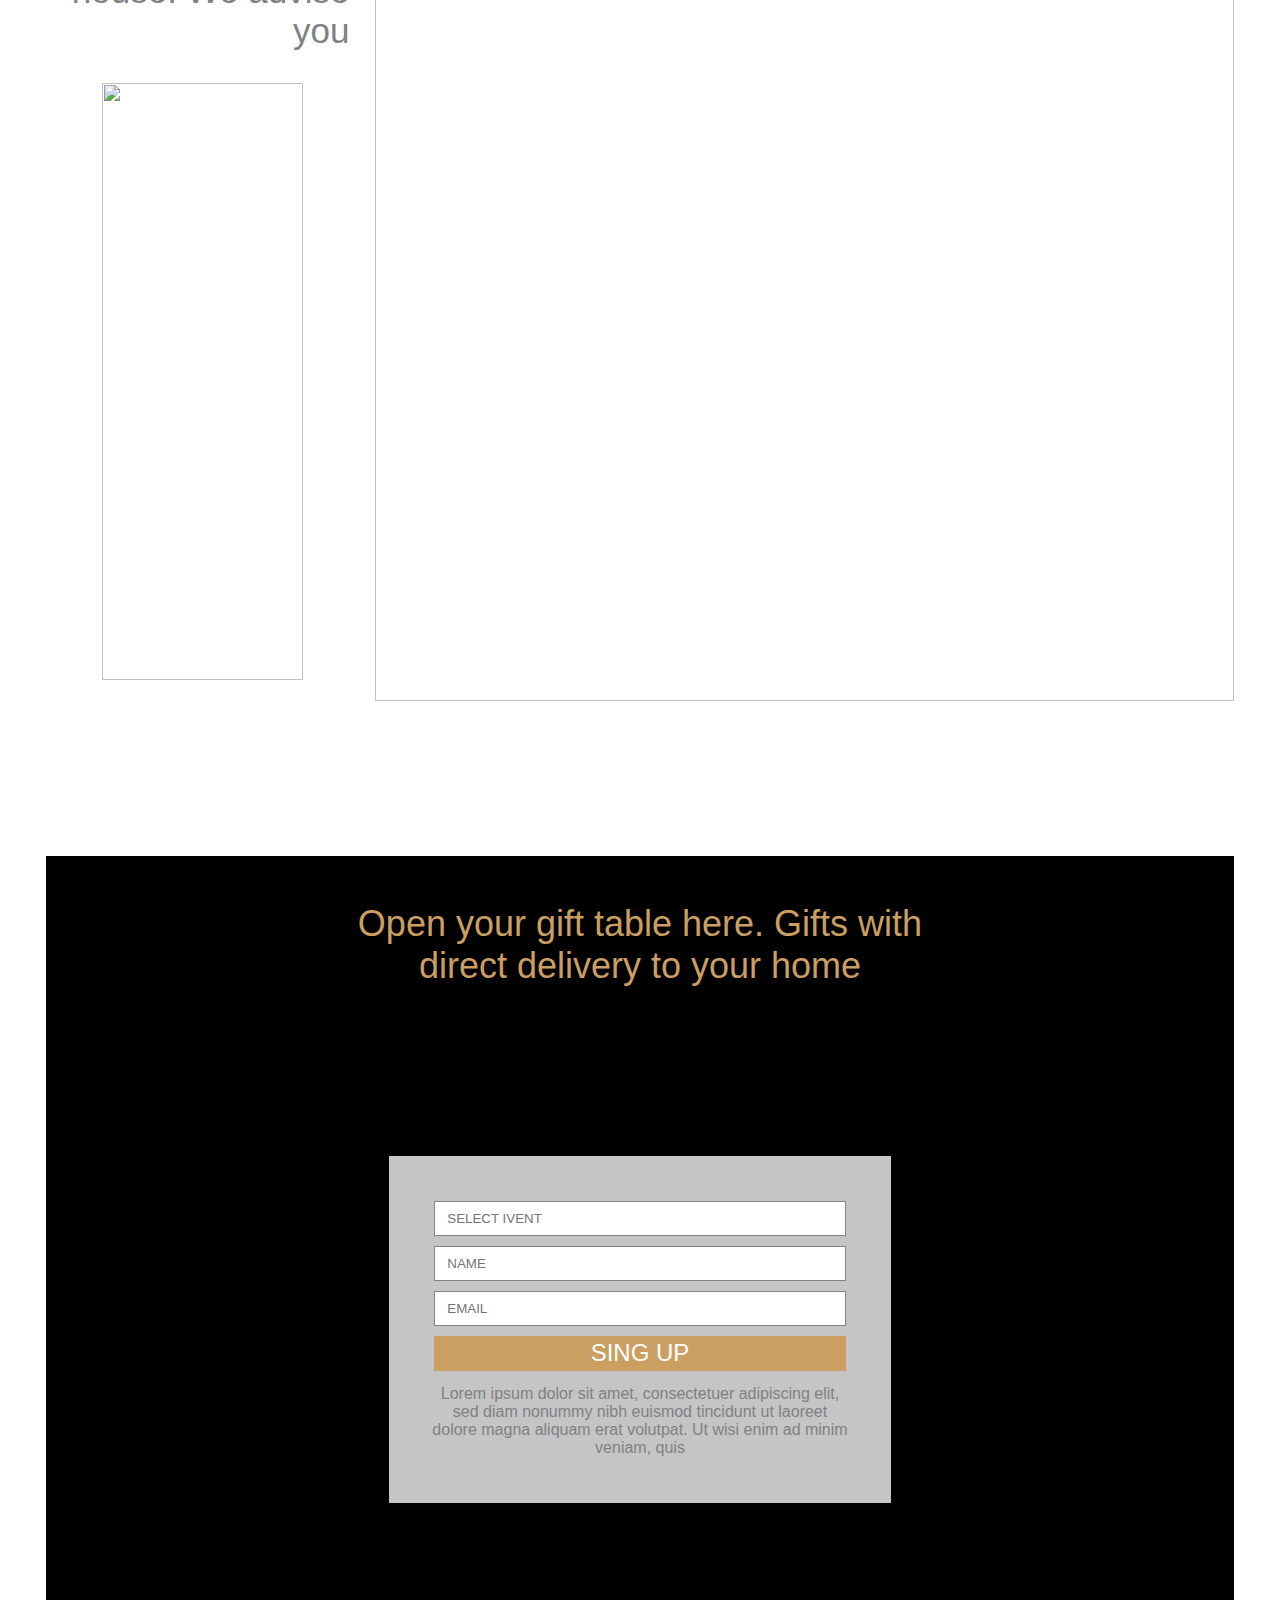
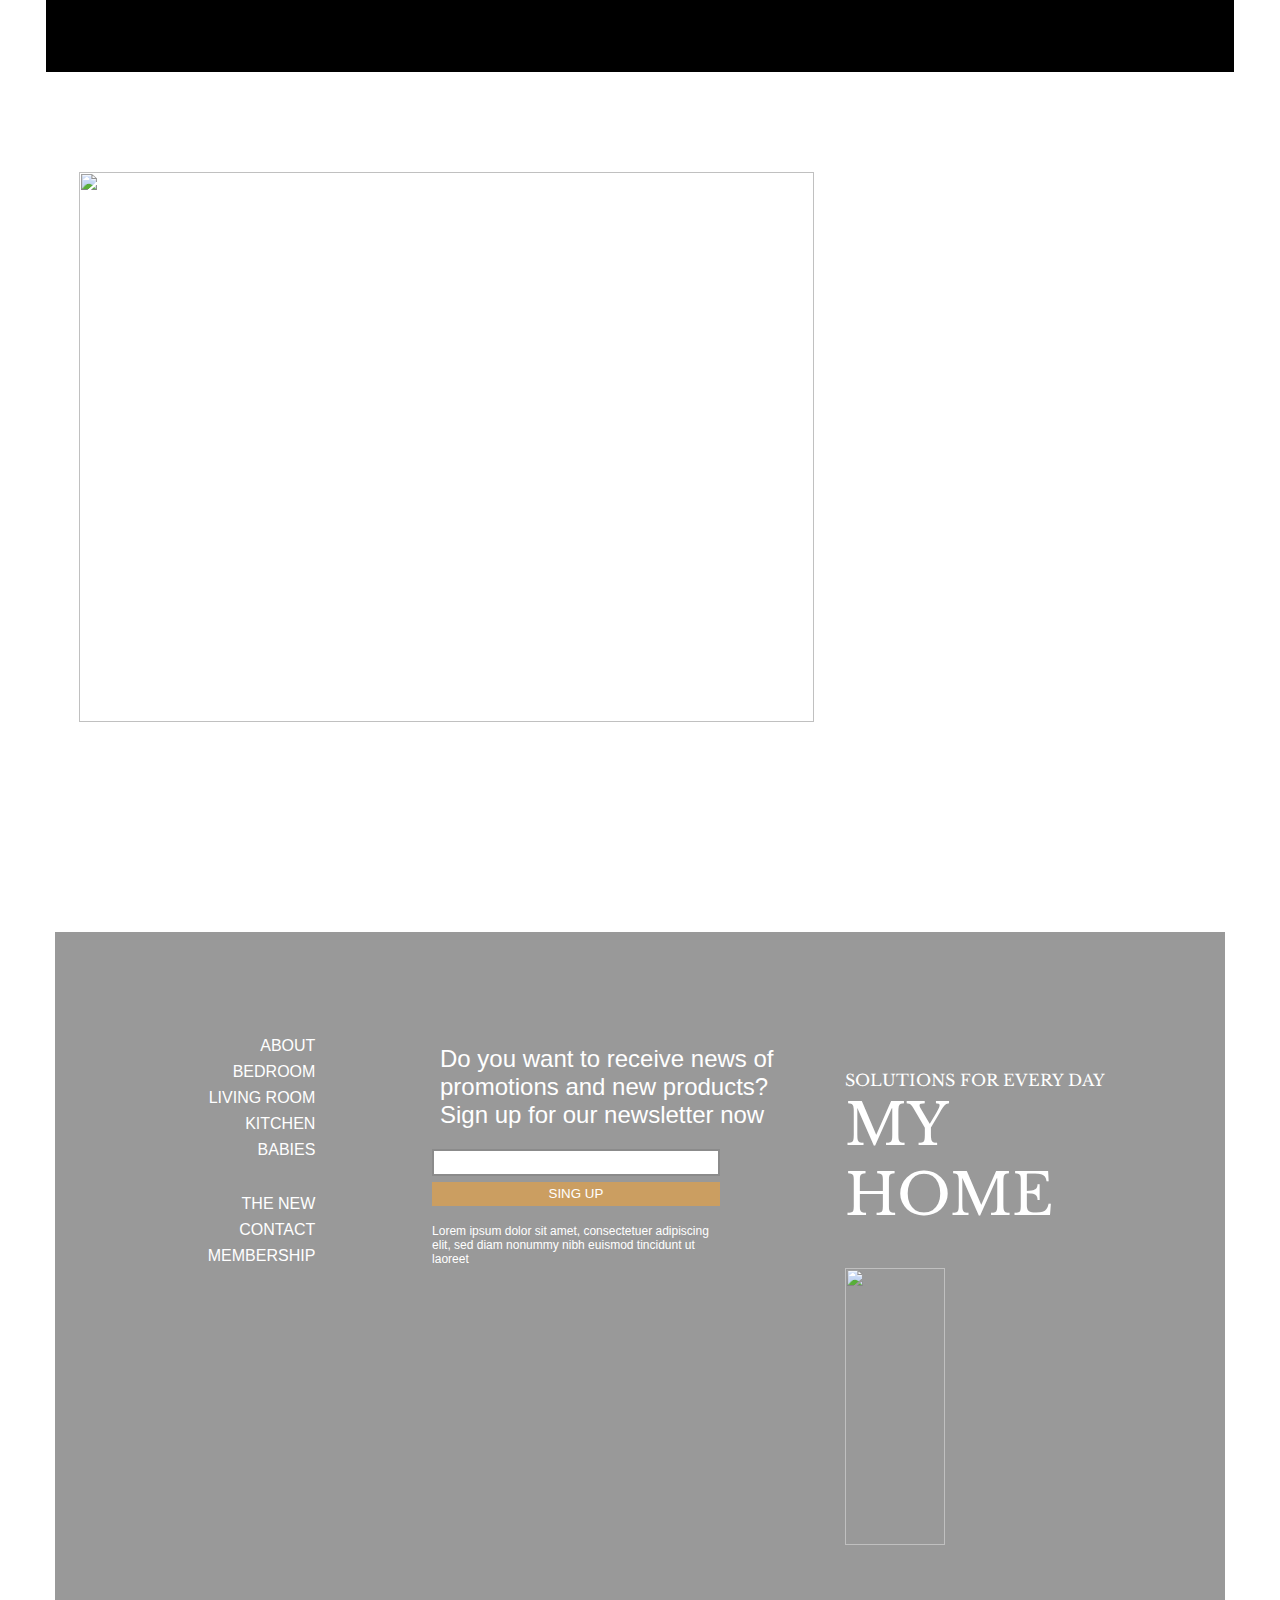
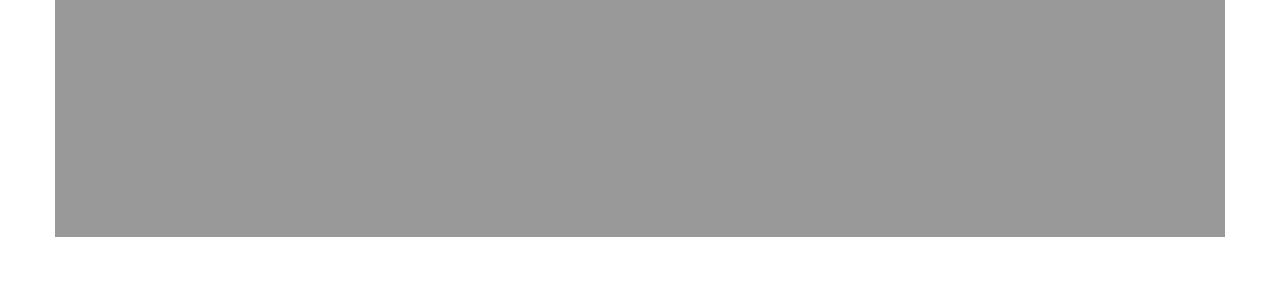
==== commit 485fe622: "Update index.html" ====
--- a/index.html
+++ b/index.html
@@ -5,7 +5,7 @@
     <title>Home work 17</title>
 
     <link href='https://fonts.googleapis.com/css?family=Libre Baskerville' rel='stylesheet'>
-    <link href="./homework_17.css" rel="stylesheet">
+    <link href="./css/styles.css" rel="stylesheet">
 </head>
 <body>
     <div class="page">
--- a/css/styles.css
+++ b/css/styles.css
@@ -0,0 +1,606 @@
+body{
+    margin: 0;
+    font-family: 'Arial';
+    font-size: 14px;
+}
+.page{
+    max-width: 1400px;
+    min-width: 800px;
+    margin: 0 auto;
+    padding-top: 62px;
+}
+p{
+    color: #808183;
+    font-size: 16px;
+    text-align: center;
+    margin: 0;
+}
+h1{
+    font-family: 'Libre Baskerville';
+    text-transform:uppercase;
+    color: #cb9e61;
+    font-size: 67px;
+    font-weight: normal;
+    text-align: center;
+    margin: 0 ;
+}
+h2{
+    font-size: 36px;
+    color: #cb9e61;
+    text-align: center;
+    font-weight: normal;
+    margin: 0;
+    padding: 0;
+}
+h3{
+    font-size: 21px;
+    color: #cb9e61;
+    text-align: center;
+    font-weight: normal;
+    margin: 0;
+    padding: 0;
+}
+h4{
+    font-family: 'Libre Baskerville';
+    text-transform:uppercase;
+    color: #929496;
+    font-size: 21px;
+    text-align: center;
+    font-weight: normal;
+    margin: 0 0 26px 0;
+}
+.clear::after{
+    content: "";
+    display: block;
+    clear: both;
+}
+.title{
+    margin-bottom: 35px;
+}
+.header-menu{
+    margin: 0 0 16px 0;
+    padding: 0 4.5% 0 6.7%;
+}
+.header-menu .options{
+    float: left;
+    list-style: none;
+    margin: 0 1% 0 0;
+    padding: 0;
+    width: 85%;
+}
+.header-menu .options li{
+    float: left;
+    margin-right: 2%;
+}
+.header-menu .options li:last-child{
+    margin-right: 0;
+}
+.header-menu .options a{
+    text-decoration: none;
+    color: #8c8c8c;
+    font-size: 24px;
+    text-transform:uppercase;
+}
+.header-menu .options a:hover{
+    text-decoration: underline;
+}
+.header-menu .search-bar{
+    width: 13%;
+    border: 2px solid #8c8c8c;
+    height: 24px;
+    padding: 5px 0.35%;
+    float:right;
+    margin: 2px 0 0 0;
+}
+.header-menu .search-bar:focus::placeholder{
+    color: transparent;
+}
+.example-photo{
+    padding: 0 3.4% 0 4.9%;
+    margin-bottom: 24px;
+}
+.example-photo p{    
+    color: #cb9e61;
+    font-size: 18px;
+    text-transform:uppercase;
+    margin-bottom: 8px;
+}
+.example-photo .img-holder{
+    position: relative;  
+      
+}
+.example-photo .coffee-stamp{
+    position: absolute;
+    background: url("./images_myHome/coffee-stamp-1.png") no-repeat;
+    background-size: cover;
+    width: 42.55%;
+    height: 62.8%;
+    right: -3.7%;
+    top: 68.65%;
+    z-index: -1;
+}
+.example-photo form{
+    position: absolute;
+    z-index: 50;
+    width: 18.5%;
+    top: 82%;
+    right: 2.26%;
+}
+.example-photo .input-field{
+    width: 100%;
+    font-size: 12px;
+    border: 2px solid #8b8b8b;
+    padding: 3px 0 3px 0.78%;
+    margin-bottom: 8px;
+}
+.example-photo .submit-button{
+    width: 100%;
+    text-transform:uppercase;
+    background-color: #cb9e61;
+    padding: 1px 0;
+    color: #fff;
+    text-align: center;
+    font-size: 19px;
+    border: none;
+    cursor: pointer;
+}
+.tips-collage{
+    margin-bottom: 85px;
+}
+.tips-collage h2{
+    margin-bottom: 59px;
+}
+.tips-collage > ul{
+    width: 56.4%;
+    margin: 0 auto 24px auto;
+    list-style: none;
+    padding: 0;
+}
+.tips-collage > ul > li{
+    margin-bottom: 29px;
+}
+.tips-collage > ul > li:last-child{
+    margin-bottom: 0;
+}
+.tips-collage > ul > li > ul{
+    list-style: none;
+    margin: 0;
+    padding: 0;
+}
+.tips-collage > ul > li > ul > li{
+    margin-right: 6.32%;
+    width: 29.1%;
+    float: left;
+}
+.tips-collage > ul > li > ul > li:last-child{
+    margin-right: 0;
+}
+.tips-collage p{
+    font-size: 14px;
+    margin: 0 auto;
+    width: 45.4%;
+}
+.renew-home{
+    padding: 0 6.4%;
+    margin-bottom: 65px;
+}
+.renew-home .wrapper{
+
+}
+.renew-home .wrapper .left-column{
+    width: 62.8%;
+    float: left;
+    margin-right: 4.47%;
+}
+.renew-home .wrapper .left-column .img-holder{
+    float: left;
+    position: relative;
+}
+.renew-home .wrapper .left-column .img-overlay{
+    position: absolute;
+    background: url("./images_myHome/renew-photo-overlay.png") no-repeat;
+    background-size: cover;
+    width: 49.7%;
+    height: 54%;
+    left: 54.6%;
+    top: 63.4%;
+    z-index: 2;
+}
+.renew-home .wrapper .right-column{
+    float: right;
+    width: 32.73%;
+    padding-top: 1.6%;
+}
+.renew-home .wrapper .right-column h3{
+    font-size: 197.36%;
+    color: #cb9e61;
+    text-align: center;
+    font-weight: normal;
+    text-transform: none;
+    margin: 0;
+    text-align: left;
+    padding: 0;
+}
+.renew-home .wrapper .right-column h3.orange{
+    color: #cb9e61;
+    margin-bottom: 7.8%;
+    line-height: 38px;
+}
+.renew-home .wrapper .right-column h3.gray{
+    color: #808183;
+    margin-bottom: 5.964%;
+}
+.renew-home .wrapper .right-column a{
+    background-color: #cb9e61;
+    font-size: 100%;
+    color: #fff;
+    width: 65%;
+    text-align: center;
+    text-decoration: none;
+    text-transform: uppercase;
+    display: block;
+    padding: 3px 15px;
+    margin-left: 1.1%;
+    margin-bottom: 19%;
+}
+.renew-home .wrapper .right-column img{
+    margin-left: 1.1%;
+    margin-bottom: 5%;
+}
+.news{
+    position: relative;
+    margin-right: 4.27%;
+}
+.news .wrapper{
+    margin-bottom: 110px;
+}
+.news .wrapper .coffee-stamp{
+    position: absolute;
+    background: url("./images_myHome/coffee-stamp-2.png") no-repeat;
+    background-size: cover;
+    width: 53.1%;
+    height: 91.8%;
+    top: 4.482%;
+    left: 0;
+    z-index: -1;
+}
+.news .wrapper .photo{
+    float: right;
+    width: 32.9%;
+}
+.news .wrapper .description{
+    float: right;
+    margin-right: 4.57%;
+    width: 38%;
+    margin-top: 12%;
+}
+.news .wrapper .description h3{  
+    font-size: 197.36%;
+    color: #cb9e61;
+    font-weight: normal;
+    text-transform: none;
+    margin: 0;
+    text-align: right;
+    padding: 0;
+}
+.news .wrapper .description h3.orange{
+    color: #cb9e61;
+    margin-bottom: 0.34%;
+    line-height: 38px;
+}
+.news .wrapper .description h3.gray{
+    color: #808183;
+    margin-bottom: 8.24%;
+}
+.news .wrapper .description .input-field{
+    width: 65.25%;
+    font-size: 19px;
+    border: 2px solid #8b8b8b;
+    padding: 0.6% 0 0.6% 0.78%;
+    float: right;
+    margin-bottom: 1.65%;
+}
+.news .wrapper .description .submit-button{
+    text-transform:uppercase;
+    background-color: #cb9e61;
+    padding: 0.6% 0;
+    color: #fff;
+    text-align: center;
+    font-size: 19px;
+    border: none;
+    width: 65.25%;
+    cursor: pointer;
+    margin-left: auto;
+    float: right;
+}
+.news .wrapper .description p{
+    padding-left: 12%;
+    padding-right: 2%;
+    margin: 0 auto;
+    font-size: 14px;
+    float: right;
+    width: 62.32%;
+}
+.new-season{
+    width: 100%;
+    margin-bottom: 40px;
+}
+.new-season h2{
+    text-transform: uppercase;
+    font-size: 60px;
+    margin-bottom: 30px;
+}
+.new-season .first-block{
+    position: relative;
+    margin-bottom: 185px;
+}
+.new-season .first-block .background{
+    position: absolute;
+    background: url("./images_myHome/newSeason-firstBlock-background.png") no-repeat;
+    background-size: cover;
+    width: 100%;
+    height: 89.5%;
+    left: 0%;
+    top: 5.95%;
+    z-index: -1;
+}
+.new-season .first-block .content{
+    margin: 0 auto;
+    width: 82.8%;
+}
+.new-season .first-block .content .first-column{
+    width: 34.3%;
+    padding-top: 30%;
+    margin-right: 0.6%;
+    float: left;
+}
+.new-season .first-block .content .first-column .decor{
+    width: 47.1%;
+    background-color: #e0c39c;
+    height: 20px;
+    float: right;
+    margin-bottom: 7px;
+}
+.new-season .first-block .content .caption{
+    background-color: #8c8c8c;
+    text-transform: uppercase;
+    color: #fff;
+    display: block;
+    text-align: center;
+    font-size: 18px;
+    padding: 9px 0;
+}
+.new-season .first-block .second-column{
+    margin-right: 0.6%;
+    width: 44.7%;
+    float: left;
+}
+.new-season .first-block .second-column .caption{    
+    margin-bottom: 25px;
+}
+.new-season .first-block .second-column h3{
+    font-size: 30px;
+    text-align: left;
+    margin-left: 1.9%;
+}
+.new-season .first-block .third-column{
+    width: 19.8%;
+    float: left;
+}
+.new-season .second-block{
+    padding: 0 3.57%;
+    margin-bottom: 40px;
+}
+.new-season .second-block .description{
+    float: left;
+    width: 25.55%;
+    margin-right: 2.15%;
+    margin-top: 6.18%;
+}
+.new-season .second-block .description h3{
+    font-size: 35px;
+    text-align: right;
+
+}
+.new-season .second-block .description h3.orange{
+    color: #cb9e61;
+    margin-bottom: 5.61%;
+}
+.new-season .second-block .description h3.gray{
+    color: #808183;
+    margin-bottom: 10.5%;
+}
+.new-season .second-block .description img{
+    float: right;
+    width: 81.4%;
+}
+.new-season .second-block .photo{
+    float: left;
+    width: 72.3%;
+}
+.signup{
+    padding: 0 3.57%;
+    margin-bottom: 100px;
+}   
+.signup .background{
+    position: relative;
+    width: 100%;
+    padding-top: 3.95%;
+    padding-bottom: 14.2%;
+    background: #000 url("./images_myHome/signup-background.jpg");
+    background-repeat: no-repeat;
+    background-position: center center;
+    background-size: cover;
+}
+.signup .background > p{
+    color: #cb9e61;
+    font-size: 36px;
+    text-align: center;    
+    margin: 0 auto 14.2% auto;
+    width: 600px;
+}
+.signup .form-wrapper{
+    background-color: rgba(243, 243, 243, 0.81);
+    width: 42.3%;
+    margin: 0 auto;
+    padding: 3.84% 0;
+} 
+.signup .form-wrapper p{
+    font-size: 16px;
+    width: 83.6%;
+    margin: 0 auto;
+} 
+.signup .form-content{
+    width: 81.8%;
+    margin: 0 auto;
+}
+.signup .form-content .input-field{
+    opacity: 1;
+    width: 100%;
+    color: #808183;
+    border: 1px solid #808183;
+    margin-bottom: 10px;
+    padding: 9px 2.9%;
+    background-color: #fff;
+}
+.signup .form-content .signup-button{
+    cursor: pointer;
+    border: 1px solid #cb9e61;
+    width: 100%;
+    color: #fff;
+    background-color: #cb9e61;
+    text-transform: uppercase;
+    font-size: 24px;
+    text-align: center;
+    padding: 2px 0 3px 0;
+    margin: 0;
+}   
+.signup .background .underlay{
+    position: absolute;
+    right: 1.15%;
+    top: 88.6%;
+    height: 188px;
+    width: 481px;
+    background: url("./images_myHome/signup-underlay.png") no-repeat;
+    z-index: -1;
+}
+.discounts{
+    padding-left: 6.21%;
+    margin-bottom: 56px;
+}
+.discounts .img-holder{
+    position: relative;
+
+}
+.discounts .discount-background{
+    position: absolute;
+    z-index: -10;
+    width: 54.61%;
+    background: url("./images_myHome/coffee-stamp-3.png") no-repeat;
+    height: 93.6%;
+    top: -7.85%;
+    left: 45.4%;
+    
+    background-size: cover;
+}
+.discounts .discount-description{
+    position: absolute;
+    z-index: -2;
+    width: 35.8%;
+    background: url("./images_myHome/discount-description.png") no-repeat;
+    height: 19.43%;
+    top: 76.11%;
+    left: 59.6%;
+    
+    background-size: cover;
+}
+.footer{
+    padding: 0 4.28%;
+}
+.footer .wrapper{
+    padding: 105px 4.68% 40px 4.68%;
+    background-color: #999999;
+    margin-bottom: 65px
+}
+.footer .wrapper .first-column{
+    float: left;
+    width: 19.4%;
+    font-size: 16px;
+    text-align: right;
+    text-transform: uppercase;
+    margin-right: 11%;
+    margin-bottom: 30px;
+}
+.footer .wrapper .first-column ul{
+    padding: 0;
+    list-style: none;
+    margin-bottom: 36px;
+    margin-top: 0;
+}
+.footer .wrapper .first-column ul li{
+    margin-bottom: 8px;
+}
+.footer .wrapper .first-column a{
+    text-decoration: none;
+    color: #fff;
+}
+.footer .wrapper .first-column a:hover{
+    text-decoration: underline;
+}
+.footer .wrapper .second-column{
+    float: left;
+    width: 33%;
+    margin-right: 5.95%;
+    padding-top: 8px;
+    margin-bottom: 30px;
+}
+.footer .wrapper .second-column h3{
+    margin-left: 2.28%;
+    color: #fff;
+    font-size: 24px;
+    text-align: left;
+    margin-bottom: 20px;
+}
+.footer .wrapper .second-column .footer-form .input-field{
+    width: 82.2%;
+    border: 2px solid #8b8b8b;
+    margin-bottom: 6px;
+    padding: 4px 0;
+}
+.footer .wrapper .second-column .footer-form .signup-button{
+    width: 82.2%;
+    text-transform: uppercase;
+    background-color: #cb9e61;
+    color: #fff;
+    border: 2px solid #cb9e61;
+    margin-bottom: 4px;
+    padding: 2.5px 0;
+}
+.footer .wrapper .second-column p{
+    width: 82.2%;
+    color: #fff;
+    font-size: 12px;
+    text-align: left;
+    margin-bottom: 20px 
+}
+.footer .wrapper .third-column{
+    float: left;
+    text-align: left;
+    width: 30.65%;
+    padding-top: 33px;
+    margin-bottom: 30px;
+}
+.footer .wrapper .third-column h4{
+    font-size: 16px;
+    text-align: left;
+    color: #fff;
+    margin-bottom: 0;
+}
+.footer .wrapper .third-column .logo-text{    
+    font-family: 'Libre Baskerville';
+    text-transform: uppercase;
+    color: #fff;
+    font-size: 57px;
+    font-weight: normal;
+    margin-bottom: 38px ;
+}